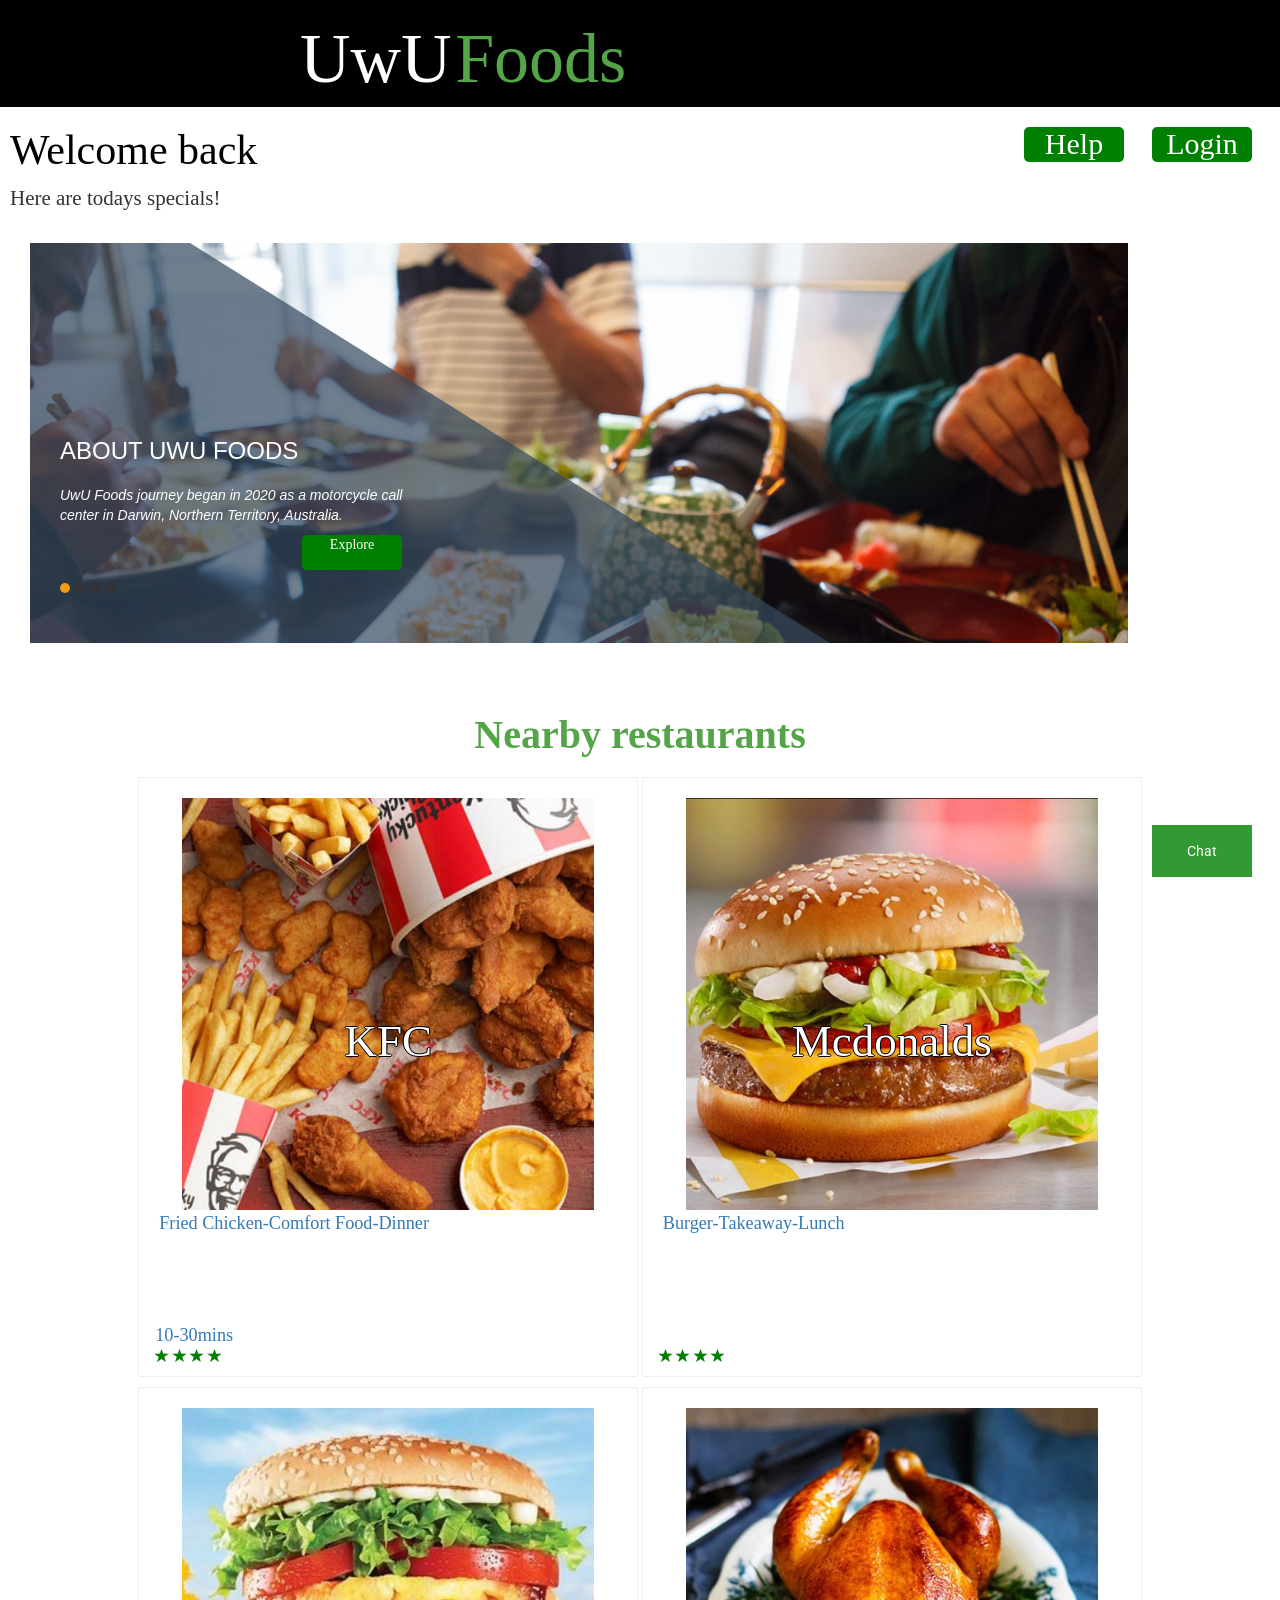
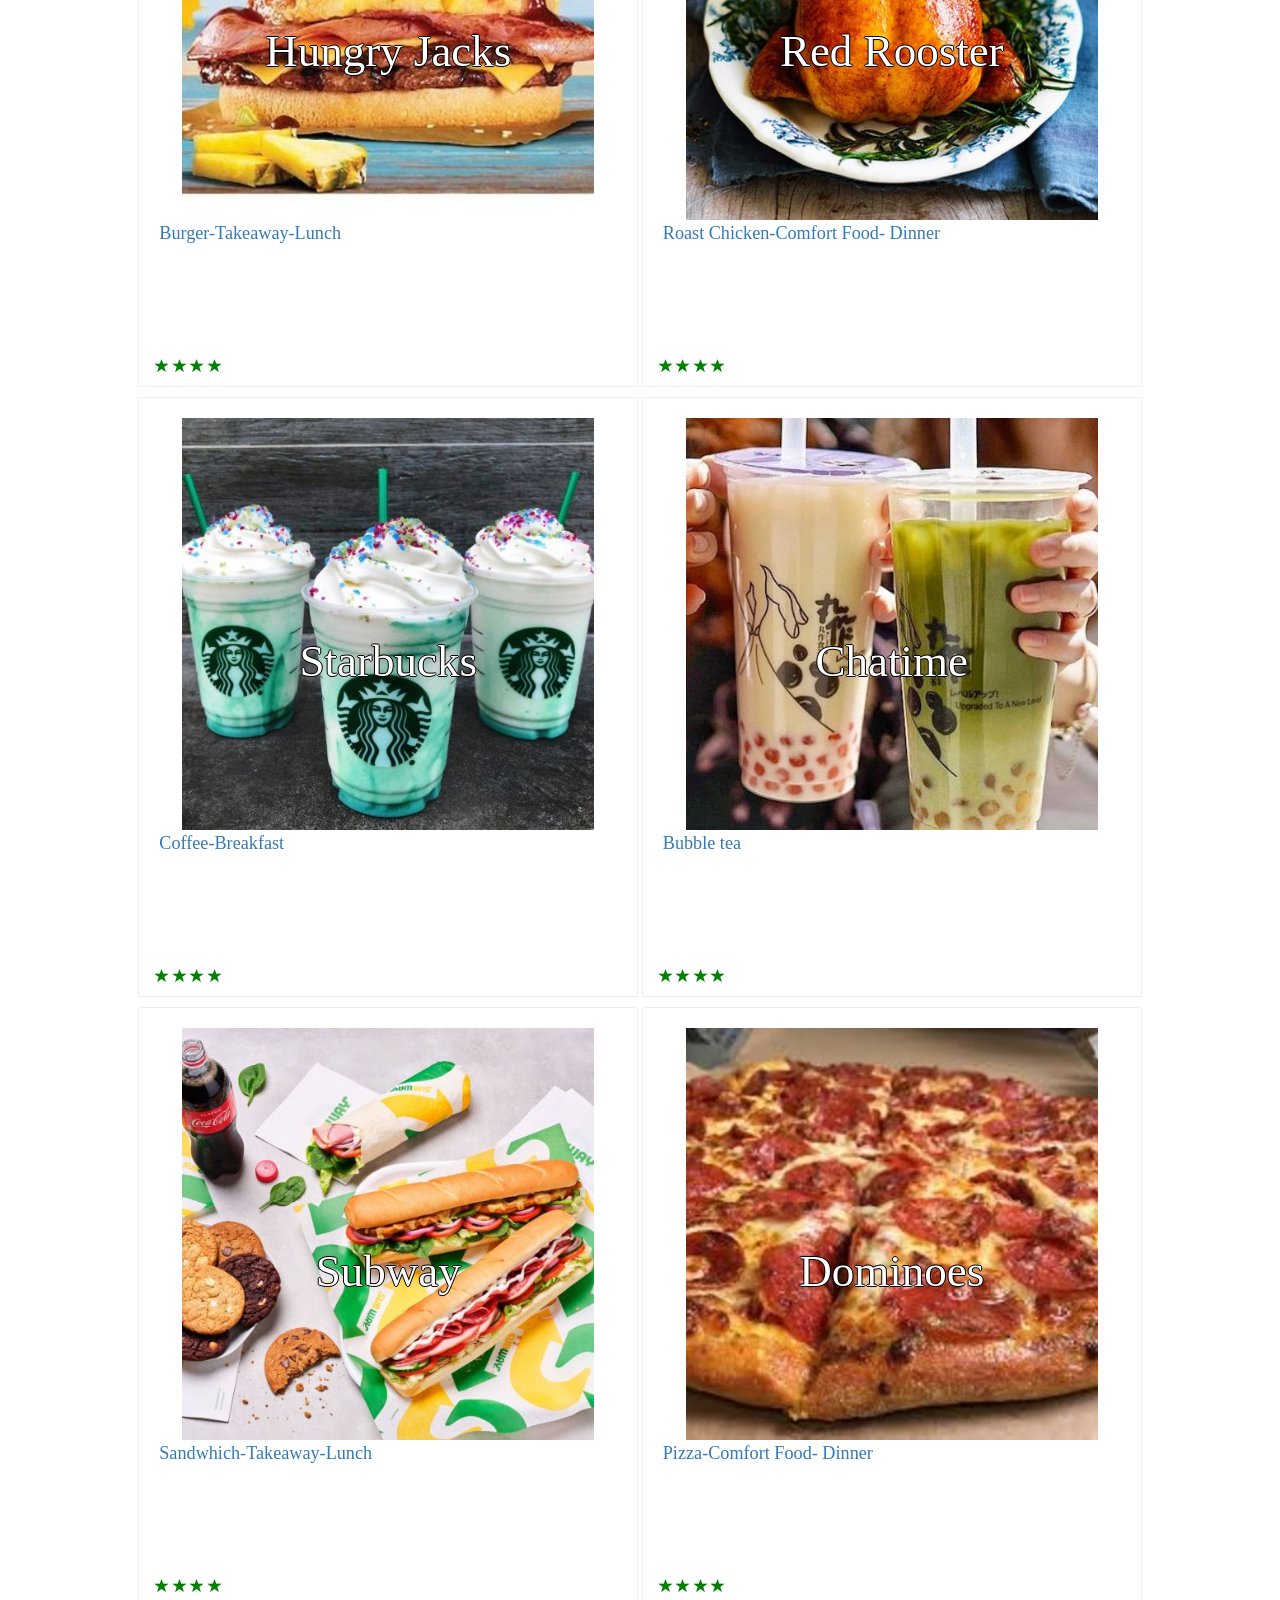
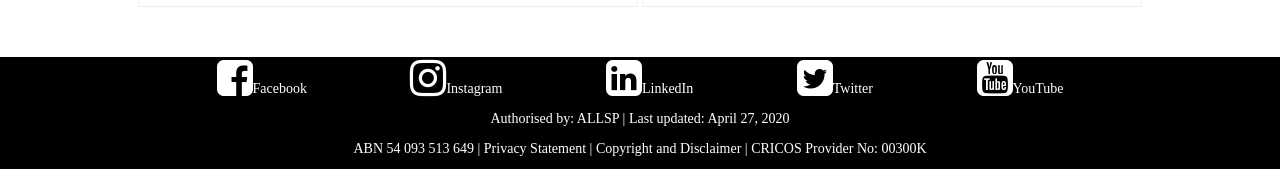
==== index.html @ 11b6c3df "Changed HJ link" ====
<!DOCTYPE html>
<html lang="en" dir="ltr">
  <head>
    <meta charset="utf-8" name="Description" content="home">
    <title>home</title>
    <link rel="stylesheet" href="https://maxcdn.bootstrapcdn.com/bootstrap/3.3.7/css/bootstrap.min.css">
    <link rel="stylesheet" href="https://maxcdn.bootstrapcdn.com/font-awesome/4.7.0/css/font-awesome.min.css">
    <link href="https://fonts.googleapis.com/css2?family=Roboto&display=swap" rel="stylesheet">
    <link rel="stylesheet" href="style.css">
    <meta name="viewport" content="width=device-width, initial-scale=1.0">
  </head>

<!--Heading and greeting-->

<body>
  <div class="heading">
    <a href="index.html"><h1 id="uwu">UwU</h1> <h1>Foods</h1></a>
    <h2><a href="account.html" input type="submit" class="logbtn" value="Help">Login</a></h2>
    <h2><a href="AboutUs.html" input type="hep" class="logbtn" value="Help">Help</a></h2>
  </div>

<!--test
  <div class="secondary_nav">
          <a href="index.html"><span class="glyphicon glyphicon-chevron-down"></span>Close to me</a>
          <a href="index.html"><span class="glyphicon glyphicon-chevron-down"></span>Todays Specials</a>
  </div>
-->
<div class="greeting1">
    <h4>Welcome back</h4> <h3 id="name" class="result"></h3>
      <p>Here are todays specials!</p>
</div>

<button class="open-button" onclick="openForm()">Chat</button>
  <div class="chat-popup" id="myForm">
    <form action="/action_page.php" class="form-container">
      <h1>Chat</h1>
      <label for="msg"><b>Type here. . </b></label>
      <textarea placeholder="Type message.." name="msg" required></textarea>
      <button type="submit" class="btn">Send</button>
      <button type="button" class="btn cancel" onclick="closeForm()">Close</button>
    </form>
  </div>

<!--Kunardi's home page slider-->
  <section class="kunardi">
        <div id="slider">
          <div class="slides">
            <div class="slider">
              <div class="legend">
              </div>
                <div class="kontent">
                  <div class="content-txt">
                  <h2>About UwU Foods</h2>
                  <p>UwU Foods journey began in 2020 as a motorcycle call center in Darwin, Northern Territory, Australia.</p>
                  <a href="history.html" input type="submit" class="logbtn" value="Explore">Explore</a>
                  </div>
                </div>
                   <img src="himg/1.jpg" alt="KFC">
              </div>
            <div class="slider">
              <div class="legend">
              </div>
                <div class="kontent">
                  <div class="content-txt">
                  <h2>What makes us different</h2>
                  <p>The homegrown app launched in 2020 with only three services Bicycle, Motorcycle and pick up.</p>
                  <a href="safety.html" input type="submit" class="logbtn" value="Explore">Explore</a>
                  </div>
                </div>
                     <img src="himg/2.jpg" alt="McDonald's">
              </div>
              <div class="slider">
                <div class="legend">
                </div>
                  <div class="kontent">
                    <div class="content-txt">
                    <h2>Multi-Service</h2>
                    <p>Since then, the app has evolved into a Superb App with a multi-services platform today.</p>
                    </div>
                  </div>
                    <img src="himg/3.jpg" alt="Hungry Jack's">

                </div>
                <div class="slider">
                  <div class="legend">
                  </div>
                    <div class="kontent">
                      <div class="content-txt">
                      <h2>Leading Technology</h2>
                      <p>UwU foods is now a leading technology group of platform serving millions of users in Darwin, Northern Territory, Australia.</p>
                      </div>
                    </div>
                       <img src="himg/4.jpg" alt="Red Rooster">

                  </div>
            </div>
                  <div class="switch">
                    <ul>
                      <li>
                        <div class="on"></div>
                      </li>
                      <li></li>
                      <li></li>
                      <li></li>
                    </ul>
                  </div>
            </div>
      </section>



      <!--About Us-->

        <div class="container">
          <div class="row">
            <div class="col-10 mx-auto col-sm-6 text-center">
              <h1 class="nearby"><strong class="banner-title "> Nearby restaurants</strong></h1>
            </div>
          </div>


<!--Content cards/menu items-->

<div class="wrap">

  <div class="content">
    <a href="restaurant.html">
    <div class="overlay"><h3>KFC</h3></div>
      <img src="img/1.jpg" alt="kfc" >
      <p>Fried Chicken-Comfort Food-Dinner</p>
      <p class="delivery_time">10-30mins</p>
    </a>
    <div class="rating">
    <i class="glyphicon glyphicon-star"></i>
    <i class="glyphicon glyphicon-star"></i>
    <i class="glyphicon glyphicon-star"></i>
    <i class="glyphicon glyphicon-star"></i>
    </div>

    </div>


    <div class="content">
      <a href="mcdonalds.html">
      <img src="img/2.jpg" alt="">
      <div class="overlay"><h3>Mcdonalds</h3></div>
      <p>Burger-Takeaway-Lunch</p>
      </a>
      <div class="rating">
      <i class="glyphicon glyphicon-star"></i>
      <i class="glyphicon glyphicon-star"></i>
      <i class="glyphicon glyphicon-star"></i>
      <i class="glyphicon glyphicon-star"></i>
      </div>
    </div>

    <div class="content">
      <a href="hungryjacks.html">
      <div class="overlay"><h3>Hungry Jacks</h3></div>
      <img src="img/3.jpg" alt="">
      <p>Burger-Takeaway-Lunch</p>
      </a>
      <div class="rating">
      <i class="glyphicon glyphicon-star"></i>
      <i class="glyphicon glyphicon-star"></i>
      <i class="glyphicon glyphicon-star"></i>
      <i class="glyphicon glyphicon-star"></i>
      </div>
    </div>

    <div class="content">
      <a href="restaurant.html">
      <div class="overlay"><h3>Red Rooster</h3></div>
      <img src="img/4.jpg" alt="">
      <p>Roast Chicken-Comfort Food- Dinner</p>
      </a>
      <div class="rating">
      <i class="glyphicon glyphicon-star"></i>
      <i class="glyphicon glyphicon-star"></i>
      <i class="glyphicon glyphicon-star"></i>
      <i class="glyphicon glyphicon-star"></i>
      </div>
    </div>


    <div class="content">
      <a href="restaurant.html">
      <div class="overlay"><h3>Starbucks</h3></div>
        <img src="img/bucks.jpg" alt="bucks" >
        <p>Coffee-Breakfast</p>
      </a>
      <div class="rating">
      <i class="glyphicon glyphicon-star"></i>
      <i class="glyphicon glyphicon-star"></i>
      <i class="glyphicon glyphicon-star"></i>
      <i class="glyphicon glyphicon-star"></i>
      </div>

      </div>


      <div class="content">
        <a href="restaurant.html">
        <img src="img/bubble.jpg" alt="">
        <div class="overlay"><h3>Chatime</h3></div>
        <p>Bubble tea</p>
        </a>
        <div class="rating">
        <i class="glyphicon glyphicon-star"></i>
        <i class="glyphicon glyphicon-star"></i>
        <i class="glyphicon glyphicon-star"></i>
        <i class="glyphicon glyphicon-star"></i>
        </div>
      </div>

      <div class="content">
        <a href="restaurant.html">
        <div class="overlay"><h3>Subway</h3></div>
        <img src="img/sub.jpg" alt="">
        <p>Sandwhich-Takeaway-Lunch</p>
        </a>
        <div class="rating">
        <i class="glyphicon glyphicon-star"></i>
        <i class="glyphicon glyphicon-star"></i>
        <i class="glyphicon glyphicon-star"></i>
        <i class="glyphicon glyphicon-star"></i>
        </div>
      </div>

      <div class="content">
        <a href="restaurant.html">
        <div class="overlay"><h3>Dominoes</h3></div>
        <img src="img/dom.jpg" alt="">
        <p>Pizza-Comfort Food- Dinner</p>
        </a>
        <div class="rating">
        <i class="glyphicon glyphicon-star"></i>
        <i class="glyphicon glyphicon-star"></i>
        <i class="glyphicon glyphicon-star"></i>
        <i class="glyphicon glyphicon-star"></i>
        </div>
      </div>
</div>

<!--Mobile bottom nav-->
  <div class="nav_menu">
        <a href="index.html"><span class="glyphicon glyphicon-home"></span><br>Home</a>
        <a href="myorder.html"><span class="glyphicon glyphicon-time"></span><br>My Order</a>
        <a href="account.html"><span class="glyphicon glyphicon-user"></span><br>Account</a>
  </div>

<!--Footer for desktop view-->
<footer>
<div class="footer">
  <div class="social-link">
    <ul class="social_icons">
      <li><a href="http://www.facebook.com/home.php#!/CharlesDarwinUniversity" target="self"> <i class="fa fa-3x fa-facebook-square"> </i>Facebook</a></li>
      <li><a href="https://www.instagram.com/charlesdarwinuniversity/" target="self"> <i class="fa fa-3x fa-instagram"> </i>Instagram</a></li>
      <li><a href="http://www.linkedin.com/company/charles-darwin-university?trk=copro_tab" target="self"> <i class="fa fa-3x fa-linkedin-square"> </i>LinkedIn</a></li>
      <li><a href="http://twitter.com/CDUni" target="self"><i class="fa fa-3x fa-twitter-square"></i>Twitter</a></li>
      <li><a href="https://www.youtube.com/channel/UCKCcLzf49llRjQbNq3llFCg" target="self"> <i class="fa fa-3x fa-youtube-square"> </i>YouTube</a></li>
    </ul>
  </div>

  <div class="footer-desc">
    <p>Authorised by: <a href="https://www.cdu.edu.au/academic-language-learning/allsp">ALLSP</a> | Last updated: April 27, 2020</p>
    <p>ABN 54 093 513 649 | <a href="http://www.cdu.edu.au/governance/doclibrary/pol-032.pdf">Privacy Statement</a> | <a href="https://www.cdu.edu.au/about/copyright">Copyright and Disclaimer</a> | CRICOS Provider No: 00300K</p>
  </div>
</div>
</footer>

  </body>
    <script src="home.js"></script>

    <script>
    function openForm() {
      document.getElementById("myForm").style.display = "block";
    }
    function closeForm() {
      document.getElementById("myForm").style.display = "none";
    }
    </script>
</html>
---- style.css ----
body{
  background-color: white;
  font-family: 'Roboto', sans-serif;
  min-height: 100vh;
}

h3, h4, h5{
  color: black;
}

h3{
  margin-top: -60px;
}

*{
  margin: 0;
  padding: 0;
  text-decoration: none;
  font-family: montserrat;
  box-sizing: border-box;
}

/*Login form*/
.login-form{
  width: 360px;
  background: #f1f1f1;
  height: 580px;
  padding: 80px 40px;
  border-radius: 10px;
  position: absolute;
  left: 25%;
  top: 58%;
  transform: translate(-50%,-50%);
}

.login-form1{
  width: 550px;
  background: #f1f1f1;
  height: 580px;
  padding: 80px 40px;
  border-radius: 10px;
  position: absolute;
  left: 75%;
  top: 58%;
  transform: translate(-60%,-50%);
}

.login-form h1{
  text-align: center;
  margin-bottom: 60px;
}

.txtb{
  border-bottom: 2px solid #adadad;
  position: relative;
  margin: 30px 0;
}

.txtb input{
  font-size: 15px;
  color: #333;
  border: none;
  width: 100%;
  outline: none;
  background: none;
  padding: 0 5px;
  height: 40px;
}

.txtb span::before{
  content: attr(data-placeholder);
  position: absolute;
  top: 50%;
  left: 5px;
  color: #adadad;
  transform: translateY(-50%);
  z-index: -1;
  transition: .5s;
}

.txtb span::after{
  content: '';
  position: absolute;
  width: 0%;
  height: 2px;
  background: linear-gradient(120deg,#3498db,#8e44ad);
  transition: .5s;
}

.focus + span::before{
  top: -5px;
}
.focus + span::after{
  width: 100%;
}

.bottom-text{
  margin-top: 100px;
  text-align: center;
  font-size: 13px;
}

.or{
	width: 30px;
	margin: 30px auto 10px;
}

.heading {
  text-align: left;
  position: static;
  width: 100%;
  background-color:black;
  z-index: 50;
  padding-left: 300px;
}

.heading h1{
  font-size: 5em;

}

.secondary_nav {
  margin-top: -65px;
  position: fixed;
  top: 165px;
  z-index: 50;
  background-color:black;
  width: 100%;
  border-style: solid;
  border-color: white;
  border-width: 1px;
  border-left: none;
  border-right: none;
  color: white;
  text-decoration: none;
}

.secondary_nav a{
  color: white;
}

.heading h1{
  display: inline-block;
  color: #53A548;
  text-align: center;
}
#uwu{
  color: white;
}
.content p{
  float: left;
}
.rating{
  display: block;
  position: absolute;
bottom: 8px;
left: 16px;
}
.delivery_time{
  display: block;
  position: absolute;
bottom: 18px;
left: 16px;
}

.content, .mItem{
  margin-top:10px;
  background-color:white;
  border-style: ridge;
  border-width: 1px;
  padding: 20px;
  color:black;
  border-radius: 1px;
  display: inline-block;
  width: 500px;
  height: 600px;
  transition: 0.2s linear;
  position: relative;
  text-align: center;
}

.mItem{
  height: 200px;
  width: 400px;
}

.mItem img{
  height: 100px;
  width: 100px;
  float: right;
}


.content h3{
  color: white;
  font-size: 45px;
}

.content p{
  font-size: 1.3em;
}

.content:hover, .swirl-in-fwd:hover{
  cursor: pointer;
  box-shadow: 5px 10px #888888;

}


.input{
  color: black;
}

.nav_menu{
  background-color: white;
  position: fixed;
  bottom: 0px;
  width: 100%;
  text-align: center;
  width: 100%;
  z-index: 50;
    border-style: ridge;

 }

.nav_menu a{
  display: inline-block;
  color: black;
  padding: 30px 100px;
  text-decoration: none;
  margin-bottom: 5px;



}

/*sign up*/
.main label{
  front-family: arial, helvetica, sans-serif;
  font-weight: bold;
  font-size: 11pt
  color: #3b3b3b;
  width:50%;
  float:left;
}


.main input[type="text"], input[type=password], input[type="tel"], input[type="date"],
input[type="email"], input[type="number"]{
  width: 150px;
  padding: 10px;
  font-size: 11pt;
  line-height: 100%;
  border: 1px solid;
  border-color: #b5651d;
}

/*card*/
.card {
  margin-bottom: 20px;
}
.card-img-top {
  width: 200px;
  height: 200px;
  align-self: center;
}


/*about*/
.row{
  display:-ms-flexbox;
  display:flex;
  -ms-flex-wrap:wrap;
  flex-wrap:wrap;
  margin-right:42px;
  margin-left:52px
}

.row1{
  display:-ms-flexbox;
  display:flex;
  -ms-flex-wrap:wrap;
  flex-wrap:wrap;
  margin-right:42px;
  margin-left:52px
}

.col-10{
  -ms-flex:0 0 83.333333%;
  flex:0 0 83.333333%;
  max-width:83.333333%
}

.col-10, .col-md-6{
  position:relative;
  width:100%;
  min-height:1px;
  padding-right:25px;
  }

.col-md-6{
  -ms-flex:0 0 50%;flex:0 0 50%;
  max-width:50%
}

.mx-auto{margin-right:auto!important}
.mx-auto{margin-left:auto!important}

.my-5{margin-top:0rem!important}
.my-5{margin-bottom:0rem!important}


.banner-title {
  color: var(--mainGreen);
  font-size: 4rem;
}

.my-5{margin-top:0rem!important}
.my-5{margin-bottom:0rem!important}

.w-75{width:100%!important}

.text-center{text-align:center!important}

.about-img__container {
  position: relative;
  margin-top: 20px;
}


:root {
  --mainGreen: #53A548;
}

.img-fluid{
  max-width:100%;height:auto;
}

*/:root{--Green:#53A548}

@media (min-width: 992px)
.container{
  max-width: 960px;
}

.container{
  width: 100%;
  padding-right: 0;
  padding-left: 0;
  margin-right: auto;
  margin-top: 20px;

}

.container1{
  width: 100%;
  padding-right: 0;
  padding-left: 0;
  margin-top: 20px;
  margin-left: 300px;
}

.container2{
  width: 100%;
  padding-right: 0;
  padding-left: 0;
  margin-top: 300px;
  margin-left: -150px;
}

.container3{
  width: 100%;
  padding-right: 0;
  padding-left: 0;
  margin-top: -21px;
  margin-left: 200px;
}

*, ::after,
::before{
  box-sizing: border-box;
}

/* banner */

.banner {
  color: var(--mainWhite);
  margin-top: -4rem;
}

.banner-link {
  font-size: 1.5rem;
  color: var(--mainBlack);
  border: 0.2rem solid var(--mainBlack);
}
.banner-link:hover {
  background: var(--mainBlack);
  color: var(--mainPink);
}

/*button*/
.logbtn{
  display: block;
  width: 100px;
  height: 35px;
  border-radius: 5px;
  background: green;
  background-size: 200%;
  color: #fff;
  outline: none;
  cursor: pointer;
  transition: .5s;
	text-align: center;
  float: right;
  margin-right: 28px;
}

.logbtn:hover{
  background-position: right;
}

img {
  width: 90%;

}

/*snap container*/
.flex-container {
           margin-top: 150px;

        }
        .flex-item {
            display:flex;
        align-items: center;
        height: 120px;
        width: 100%;
        border: 1px solid
        margin: 3px;
        padding: 10px 0 0 10px;
        }

.flex-item img{
    flex-grow:0;
    flex-shrink:0;
}

.flex-item p {
            padding-left: 20px;
            width: 9000000000000000000000px;
            margin-top: 50px;
        }

/* Slider */
#slider{
  width:100%;
  height:400px;
  position:relative;
  overflow:hidden;
}

.slides{
  width:400%;
  height:100%;
  position:relative;
  -webkit-animation:slide 30s infinite;
  -moz-animation:slide 30s infinite;
  animation:slide 30s infinite;
}

.slider{
  width:25%;
  height:100%;
  float:left;
  position:relative;
  z-index:1;
  overflow:hidden;
}



/* Legend */
.legend{
  border:500px solid transparent;
  border-left:800px solid rgba(52, 73, 94, .7);
  border-bottom:0;
  position:absolute;
  bottom:0;
}

/* Contents */
.kontent{
  width:100%;
  height:100%;
  position:absolute;
  overflow:hidden;


}

.kontent img{
  width: 100%;
}

.content-txt{
  width:400px;
  height:150px;
  float:left;
  position:relative;
  top:175px;
  -webkit-animation:content-s 7.5s infinite;
  -moz-animation:content-s 7.5s infinite;
  animation:content-s 7.5s infinite;
}

.content-txt h2{
  font-family:Arial;
  text-transform:uppercase;
  font-size:24px;
  color:#fff;
  text-align:left;
  margin-left:30px;
  padding-bottom:10px;
}

.content-txt p{
  font-family:arial;
  font-weight:normal;
  font-size:14px;
  font-style:italic;
  color:#fff;
  text-align:left;
  margin-left:30px;
}

/* Switch */
.switch{
  width:120px;
  height:10px;
  position:absolute;
  bottom:50px;
  z-index:99;
  left:30px;
}

.switch ul{
  list-style:none;
}

.switch ul li{
  width:10px;
  height:10px;
  border-radius:50%;
  background:#333;
  float:left;
  margin-right:5px;
  cursor:pointer;
}

.switch ul{
  overflow:hidden;
}

.on{
  width:100%;
  height:100%;
  border-radius:50%;
  background:#f39c12;
  position:relative;
  -webkit-animation:on 30s infinite;
  -moz-animation:on 30s infinite;
  animation:on 30s infinite;
}

/* Animation */
@-webkit-keyframes slide{
  0%,100% {margin-left:0%;}
  21% {margin-left:0%;}
  25% {margin-left:-100%;}
  46% {margin-left:-100%;}
  50% {margin-left:-200%;}
  71% {margin-left:-200%;}
  75% {margin-left:-300%;}
  96% {margin-left:-300%;}
}

@-moz-keyframes slide{
  0%,100% {margin-left:0%;}
  21% {margin-left:0%;}
  25% {margin-left:-100%;}
  46% {margin-left:-100%;}
  50% {margin-left:-200%;}
  71% {margin-left:-200%;}
  75% {margin-left:-300%;}
  96%{margin-left:-300%;}
}

@keyframes slide{
  0%,100% {margin-left:0%;}
  21% {margin-left:0%;}
  25% {margin-left:-100%;}
  46% {margin-left:-100%;}
  50% {margin-left:-200%;}
  71% {margin-left:-200%;}
  75% {margin-left:-300%;}
  96% {margin-left:-300%;}
}

@-webkit-keyframes Kontent-s{
  0%{left:-420px;}
  10%{left:0px;}
  30%{left:0px;}
  40%{left:0px;}
  50%{left:0px;}
  60%{left:0px;}
  70%{left:0;}
  80%{left:-420px;}
  90%{left:-420px;}
  100%{left:-420px;}
}
@-moz-keyframes Kontent-s{
  0%{left:-420px;}
  10%{left:0px;}
  30%{left:0px;}
  40%{left:0px;}
  50%{left:0px;}
  60%{left:0px;}
  70%{left:0;}
  80%{left:-420px;}
  90%{left:-420px;}
  100%{left:-420px;}
}

@keyframes Kontent-s{
  0%{left:-420px;}
  10%{left:20px;}
  15%{left:0px;}
  30%{left:0px;}
  40%{left:0px;}
  50%{left:0px;}
  60%{left:0px;}
  70%{left:0;}
  80%{left:-420px;}
  90%{left:-420px;}
  100%{left:-420px;}
}

@-webkit-keyframes on{
  0%,100% {margin-left:0%;}
  21% {margin-left:0%;}
  25% {margin-left:15px;}
  46% {margin-left:15px;}
  50% {margin-left:30px;}
  71% {margin-left:30px;}
  75% {margin-left:45px;}
  96% {margin-left:45px;}
}

@-moz-keyframes on{
  0%,100% {margin-left:0%;}
  21% {margin-left:0%;}
  25% {margin-left:15px;}
  46% {margin-left:15px;}
  50% {margin-left:30px;}
  71% {margin-left:30px;}
  75% {margin-left:45px;}
  96% {margin-left:45px;}
}

@keyframes on{
  0%,100% {margin-left:0%;}
  21% {margin-left:0%;}
  25% {margin-left:15px;}
  46%{margin-left:15px;}
  50% {margin-left:30px;}
  71% {margin-left:30px;}
  75% {margin-left:45px;}
  96% {margin-left:45px;}
}

/*Images side by side*/
.column {
  float: left;
  width: 22%;
  padding: 5px;
}

.row::after {
  Kontent: "";
  clear: both;
  display: table;
}


.greeting h4, .greeting1 h4{
  font-size: 3em;

}

.greeting h3, .greeting p, .greeting1 h3, .greeting1 p{
  font-size:1.5em;
    display: inline;
}
.greeting h4, .greeting p, .greeting1 h4, .greeting1 h3{
  padding-left: 10px;
}

.greeting{
  background: url(img/kfc.jpg) 100%;
  color: white;
  height: 250px;
}

.nav_menu, .secondary_nav {
  display: none;
}

.wrap{
  text-align: center;
}

.kunardi{
  padding: 30px;
}




      .open-button {
        background:green;
        color: white;
        padding: 16px 20px;
        border: none;
        cursor: pointer;
        opacity: 0.8;
        position: fixed;
        bottom: 23px;
        right: 28px;
        width: 100px;



      }


      .chat-popup {
        display: none;
        position: fixed;
        bottom: 0;
        right: 15px;
        border: 3px solid #f1f1f1;
        z-index: 9;
      }

      .form-container {
        max-width: 300px;
        padding: 10px;
        background-color: white;
      }

      .form-container textarea {
        width: 100%;
        padding: 15px;
        margin: 5px 0 22px 0;
        border: none;
        background: #f1f1f1;
        resize: none;
        min-height: 200px;
      }

      .form-container textarea:focus {
        background-color: #ddd;
        outline: none;
      }

      .form-container .btn {
        background-color: #4CAF50;
        color: white;
        padding: 16px 20px;
        border: none;
        cursor: pointer;
        width: 100%;
        margin-bottom:10px;
        opacity: 0.8;
      }

      .form-container .cancel {
        background-color: red;
      }

      .form-container .btn:hover, .open-button:hover {
        opacity: 1;
      }

.footer{
  position: absolute;
  width: 100%;
  background-color: black;
  color: white;
  text-align: center;
  margin-top: 50px;


}

.footer a{
  text-decoration: none;
  color: #FFFFFC;
}

.footer a:hover{
  text-decoration: underline;
  color: #42858C;
}


.social-link li{
  font-family: sans-serif;
  text-align: center;
  list-style: none;
  margin: 10px 30px;
  padding: 20px 20px;
  display: inline;
}

.overlay {
  position: absolute;
  top: 50%;
  left: 50%;
  transform: translate(-50%, -50%);
}

.content h3{
    text-shadow: 1px 0 0 #000, 0 -1px 0 #000, 0 1px 0 #000, -1px 0 0 #000;
}

.mItem .overlay{
  position: absolute;
  top: 80px;
  left: 140px;
}

.mItem p, .mItem a{
  position: absolute;
  bottom: 8px;
  left:20px;
  display:block;
}
.mItem a{
  right: 30px;
  background-color: green;
}


i {
  color: green;
}

a i{
  color: white;
}

#overide{
  margin: 0px;
}

.white-background{
  width: 30%;
  color: black;
  background-color: white;
  display: block;
  margin-left: 20px;
  border-radius: 3px;
  margin-top: 50px;
  position: absolute;
  top: 80px;
  left: 140px;
}

#cartbtn{
  margin-top: 5px;
}

/*Mobile Display*/

@media only screen and (max-width: 750px) {
  .nav_menu a{
    padding: 30px 30px;
    margin-left: 2px;
    margin-right:2px;
    margin-bottom: 10px;


  }
  h3{
    color: black;
  }


img{
  width: 80%;
}

.content{
  display: block;
  width: 100%;
  height: 100%;

}


.greeting h4, .greeting h3, .greeting p, .greeting1 h4, .greeting1 h3, .greeting1 p{
  font-size:1em;
  padding-left: 10px;
}

.greeting h4{
padding-top: 10px;
}

.greeting h4, .greeting p, {
  padding-left: 10px;
}

.kunardi{
  display: none;
}

.heading h1{
  font-size: 3em;
}

.secondary_nav {
  margin-top: -65px;
  position: fixed;
  top: 155px;
  display: block;
}
.nav_menu{
  display: block;
      height: 10%;
      margin-top: 30px;
}




body{
  background-color: #EEEEEE;

}

.heading{
  text-align: center;
  font-size: 1em;
  padding-left: 0px;
  margin-left: 0px;
  position: fixed;
  top: 0;
  height: 8%;

}



footer, .heading h2{
  display: none;
}

footer{
  right: 0;
  left: -15px;
}

.white-background{
  font-size: 1.5em;
  width: 60%;
  margin: 0;
  left: 10px;;
}

.banner-title {
  font-size: .7em;
  float: left;


}
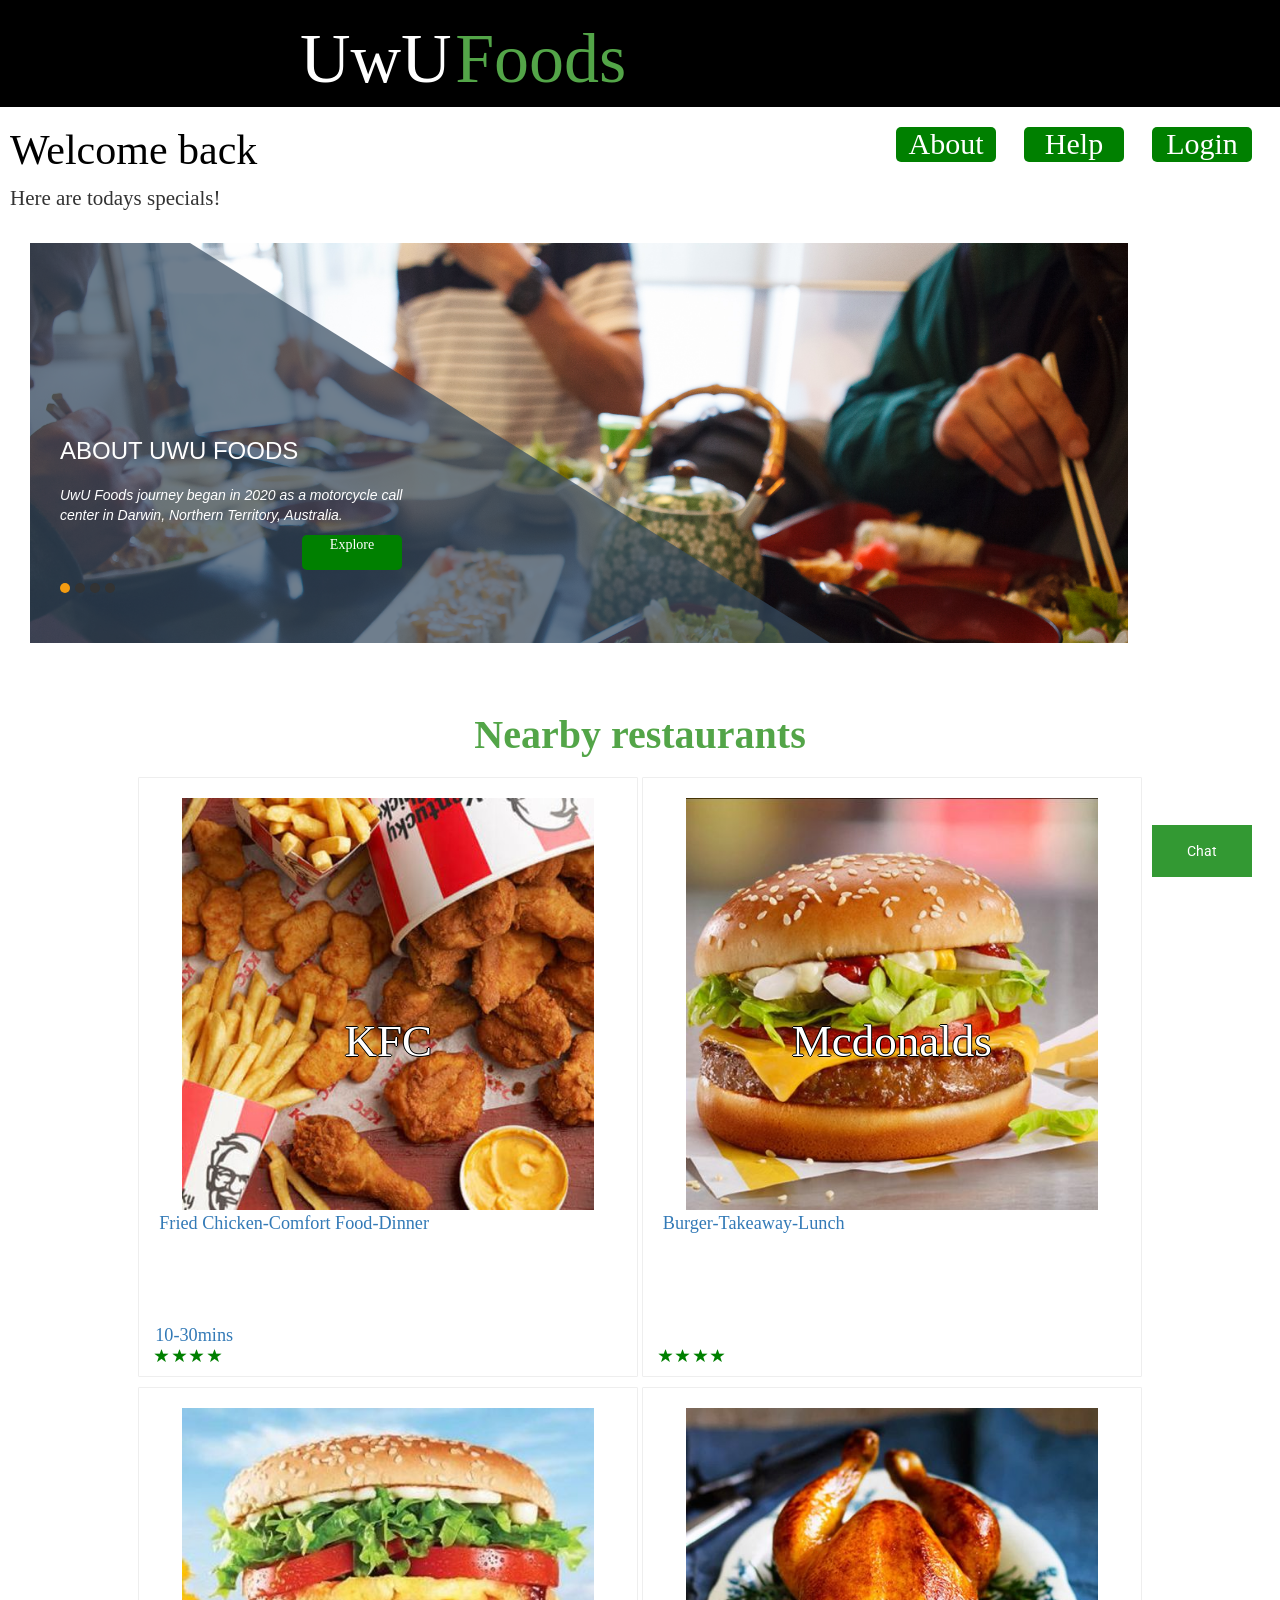
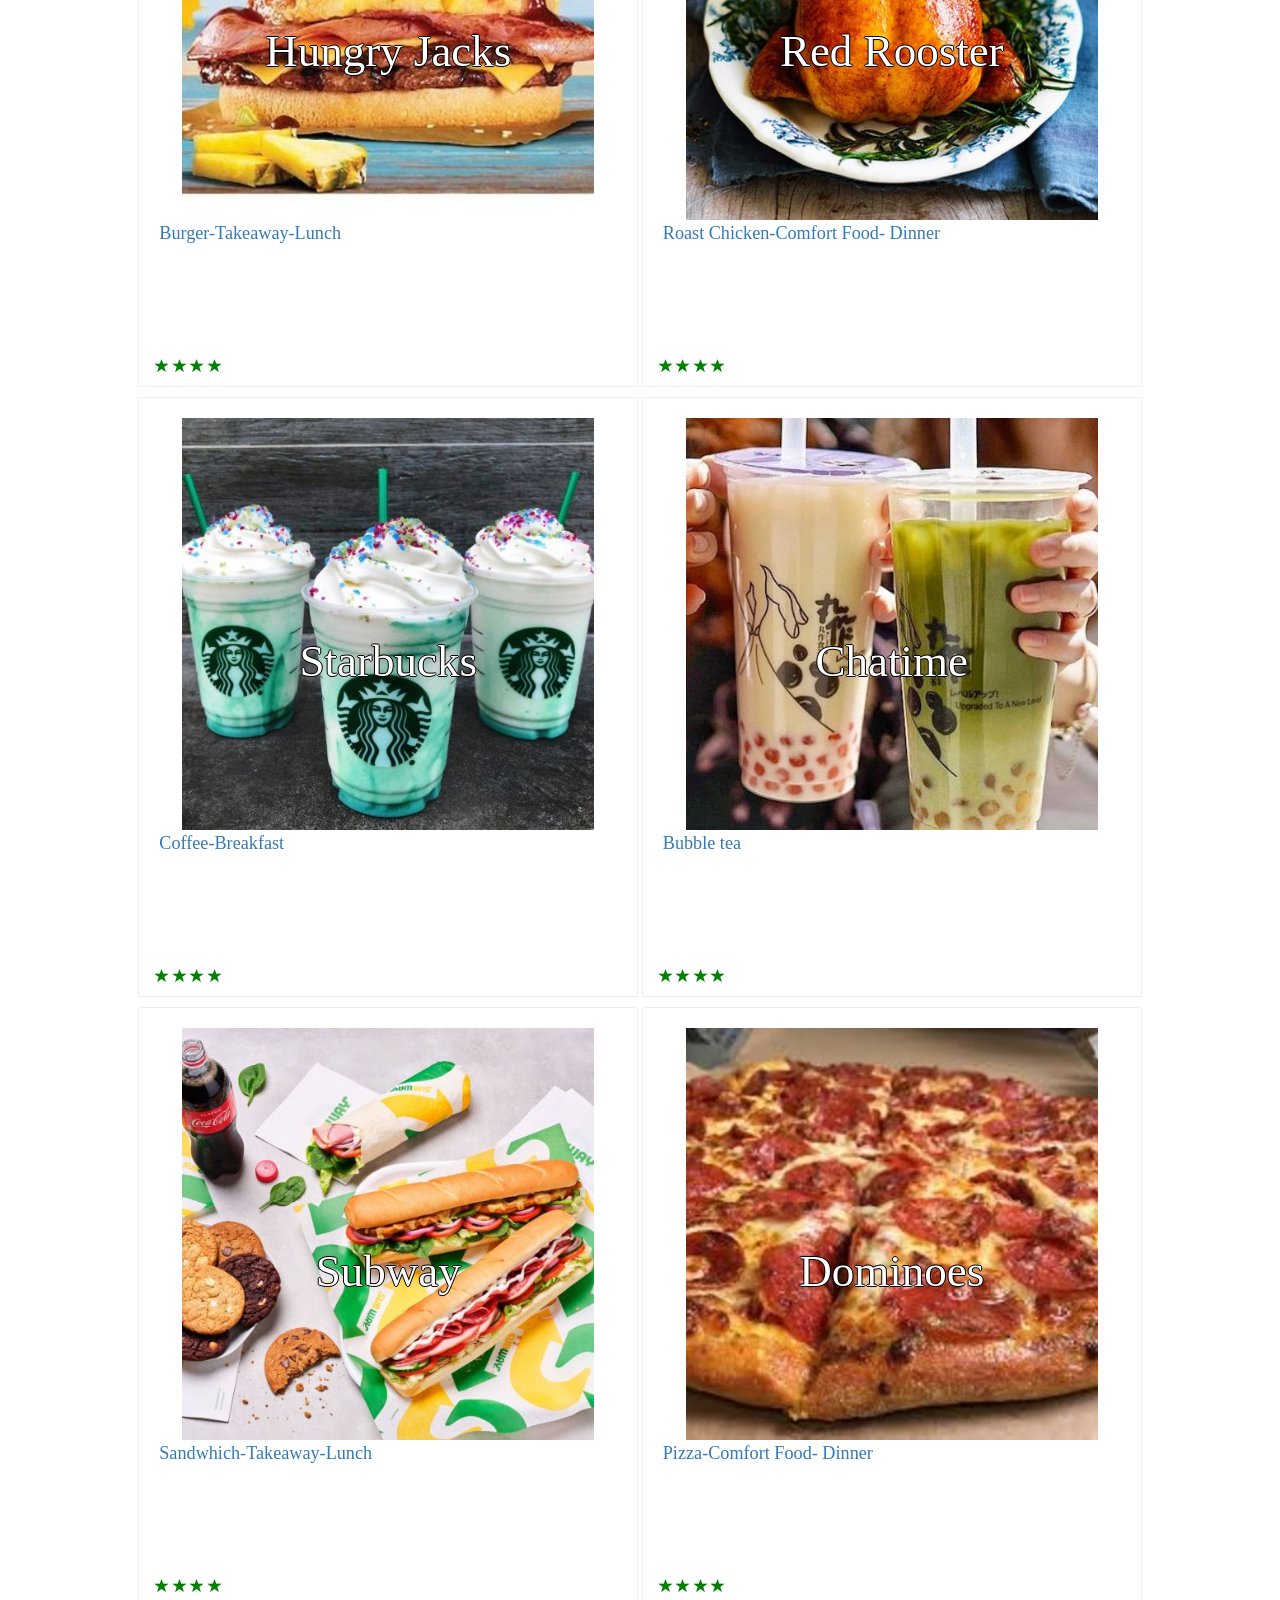
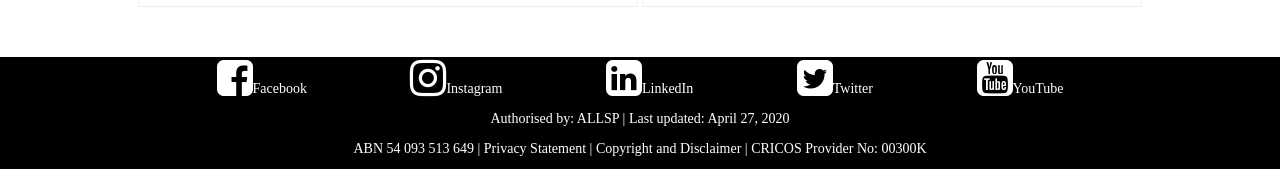
==== commit 33cd37ac: "Added about button on the home page" ====
--- a/index.html
+++ b/index.html
@@ -16,7 +16,8 @@
   <div class="heading">
     <a href="index.html"><h1 id="uwu">UwU</h1> <h1>Foods</h1></a>
     <h2><a href="account.html" input type="submit" class="logbtn" value="Help">Login</a></h2>
-    <h2><a href="AboutUs.html" input type="hep" class="logbtn" value="Help">Help</a></h2>
+    <h2><a href="help.html" input type="hep" class="logbtn" value="Help">Help</a></h2>
+    <h2><a href="help.html" input type="hep" class="logbtn" value="What we are!">About</a></h2>
   </div>
 
 <!--test
@@ -169,7 +170,7 @@
     </div>
 
     <div class="content">
-      <a href="restaurant.html">
+      <a href="redrooster.html">
       <div class="overlay"><h3>Red Rooster</h3></div>
       <img src="img/4.jpg" alt="">
       <p>Roast Chicken-Comfort Food- Dinner</p>
@@ -184,7 +185,7 @@
 
 
     <div class="content">
-      <a href="restaurant.html">
+      <a href="starbucks.html">
       <div class="overlay"><h3>Starbucks</h3></div>
         <img src="img/bucks.jpg" alt="bucks" >
         <p>Coffee-Breakfast</p>
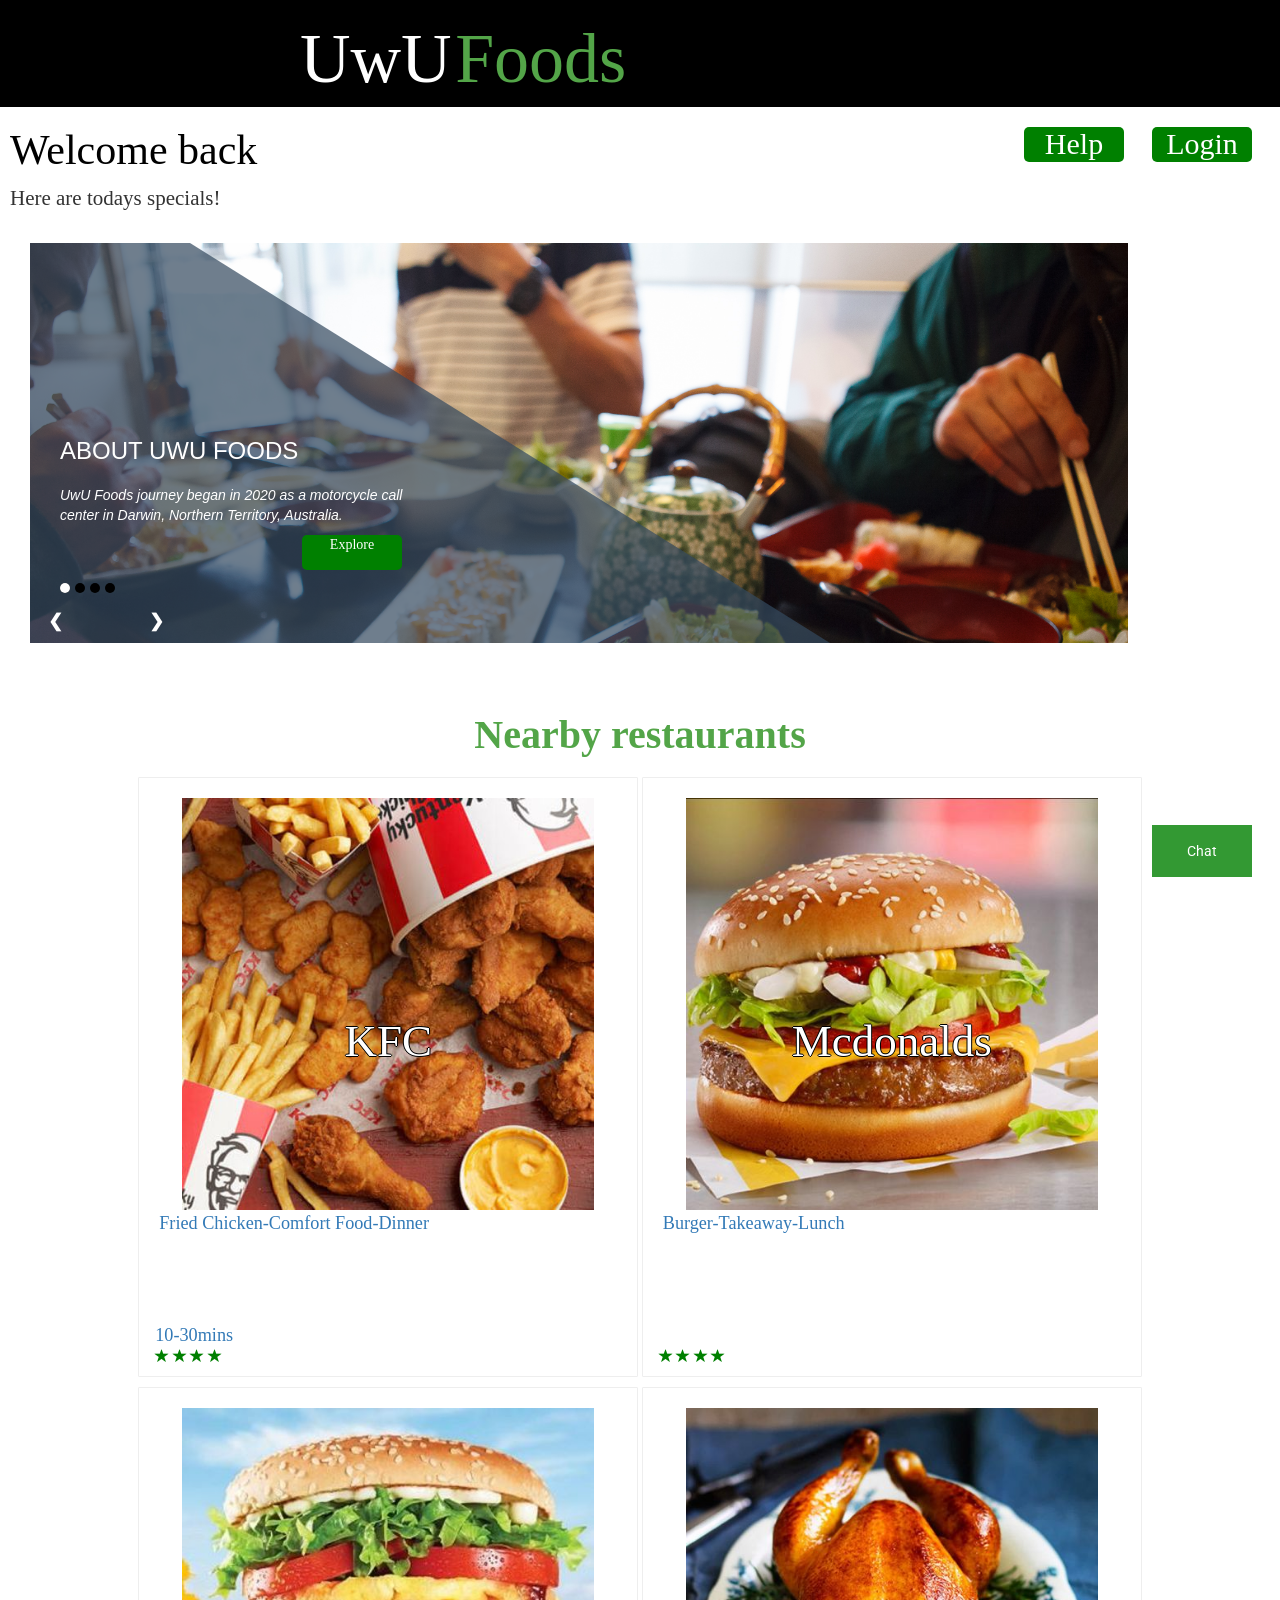
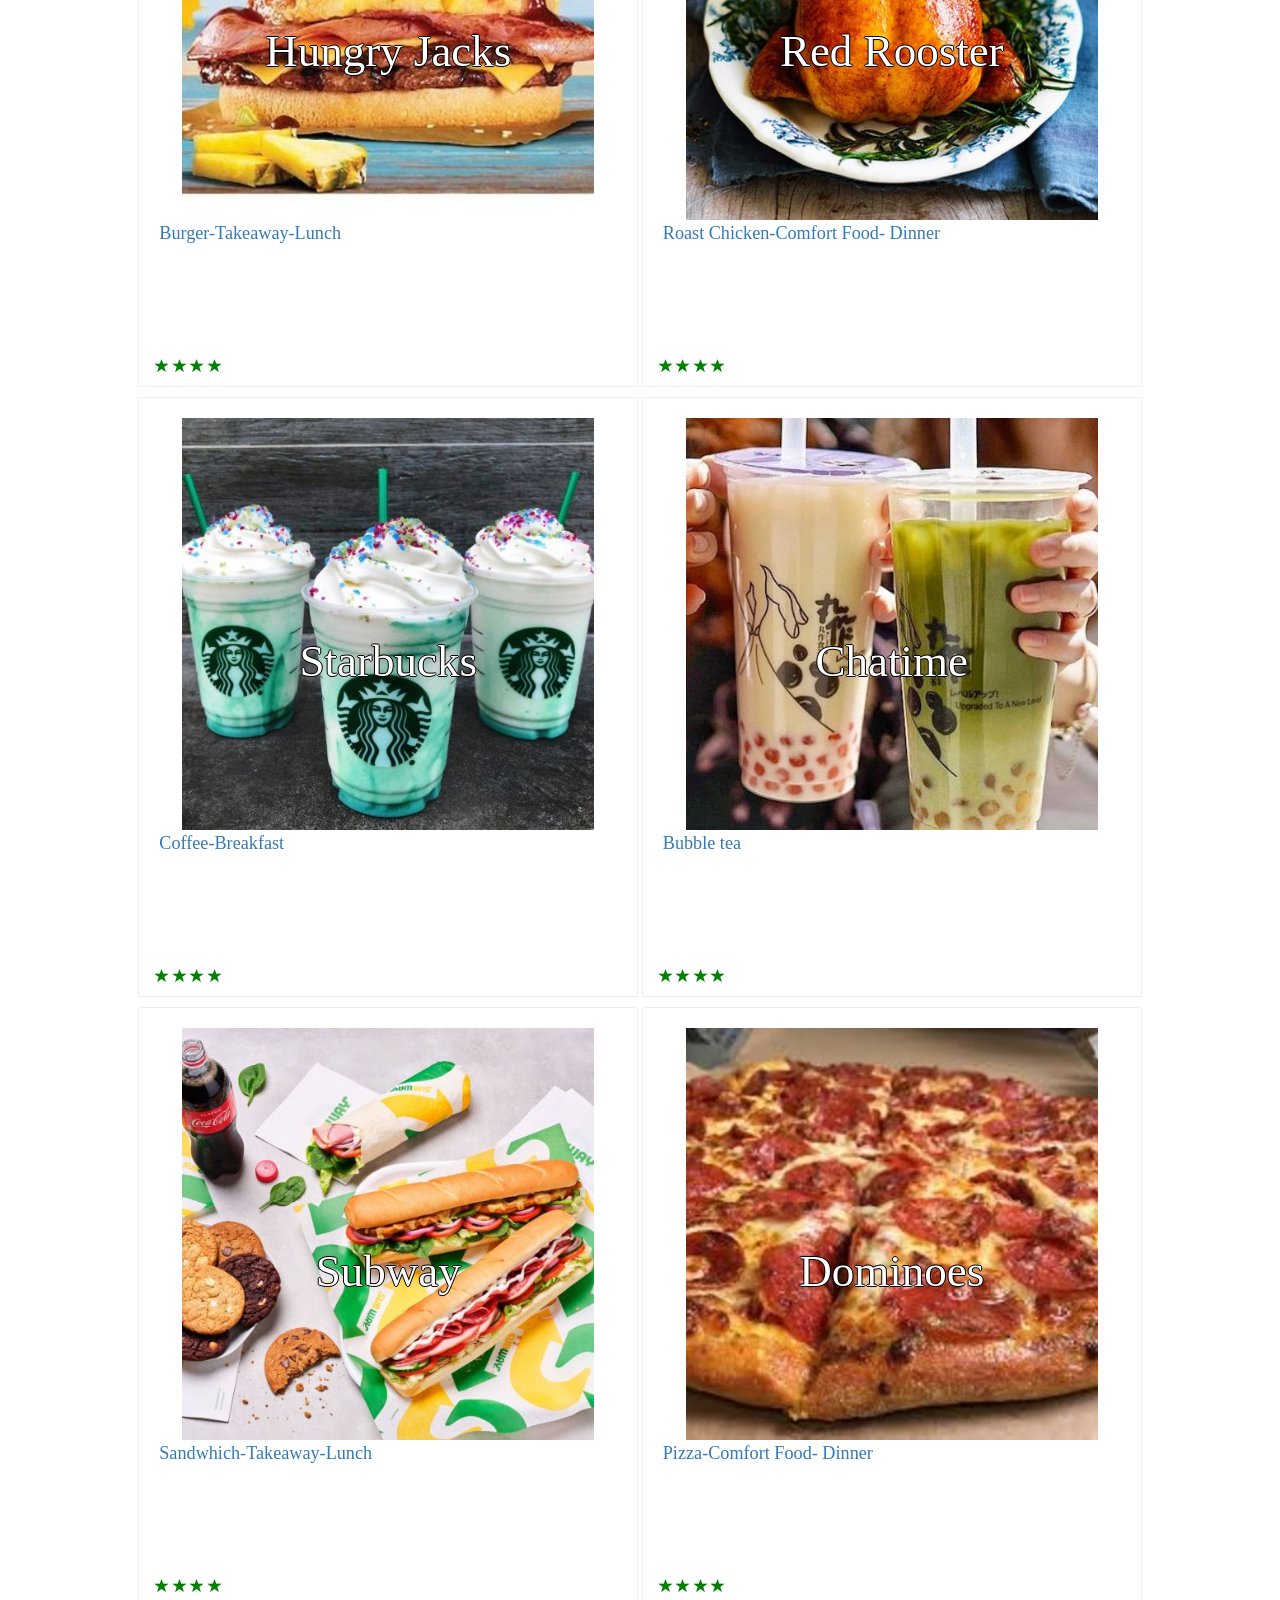
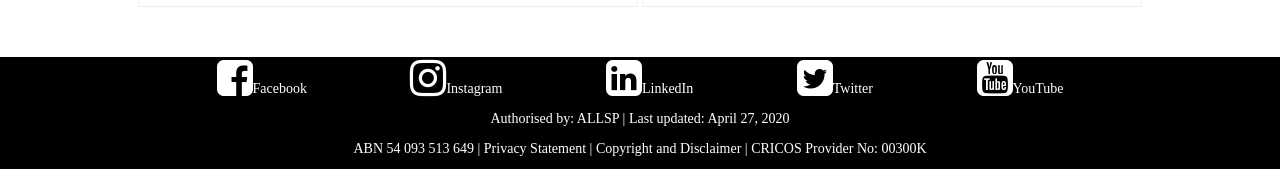
==== commit a2400994: "1. add Menu funcntion on the menu bar in all HTML . 2. fix Help.html 3. add manual contrioller on sl" ====
--- a/index.html
+++ b/index.html
@@ -17,7 +17,6 @@
     <a href="index.html"><h1 id="uwu">UwU</h1> <h1>Foods</h1></a>
     <h2><a href="account.html" input type="submit" class="logbtn" value="Help">Login</a></h2>
     <h2><a href="help.html" input type="hep" class="logbtn" value="Help">Help</a></h2>
-    <h2><a href="help.html" input type="hep" class="logbtn" value="What we are!">About</a></h2>
   </div>
 
 <!--test
@@ -92,18 +91,17 @@
                       </div>
                     </div>
                        <img src="himg/4.jpg" alt="Red Rooster">
-
                   </div>
             </div>
                   <div class="switch">
                     <ul>
-                      <li>
-                        <div class="on"></div>
-                      </li>
+                      <li><div class="on"></div></li>
                       <li></li>
                       <li></li>
                       <li></li>
                     </ul>
+                    <a class="prev" onclick="plusDivs(-1)" style="margin-right:115px;">&#10094;</a>
+                    <a class="next" onclick="plusDivs(+1)" style="margin-left:-36px;">&#10095;</a>
                   </div>
             </div>
       </section>
@@ -248,6 +246,16 @@
         <a href="index.html"><span class="glyphicon glyphicon-home"></span><br>Home</a>
         <a href="myorder.html"><span class="glyphicon glyphicon-time"></span><br>My Order</a>
         <a href="account.html"><span class="glyphicon glyphicon-user"></span><br>Account</a>
+        <div id="mySidenav" class="sidenav">
+  <a href="javascript:void(0)" class="closebtn" onclick="closeNav()">&times;</a>
+  <a href="index.html">Home</a>
+  <a href="SignUp.html">Login/ Signup</a>
+  <a href="myorder.html">My Cart</a>
+  <a href="history.html">About US</a>
+  <a href="WhatMakeusDifferent.html">What Make us Different</a>
+  <a href="help.html">Help</a>
+</div>
+<span style="font-size:50px;cursor:pointer" onclick="openNav()">&#9776;</span>
   </div>
 
 <!--Footer for desktop view-->
@@ -272,13 +280,4 @@
 
   </body>
     <script src="home.js"></script>
-
-    <script>
-    function openForm() {
-      document.getElementById("myForm").style.display = "block";
-    }
-    function closeForm() {
-      document.getElementById("myForm").style.display = "none";
-    }
-    </script>
 </html>
--- a/style.css
+++ b/style.css
@@ -379,6 +379,46 @@
 *, ::after,
 ::before{
   box-sizing: border-box;
+}
+
+/*menu mobile bar*/
+.sidenav {
+  height: 100%;
+  width: 0;
+  position: fixed;
+  z-index: 1;
+  top: 0;
+  left: 0;
+  background-color: #111;
+  overflow-x: hidden;
+  transition: 0.5s;
+  padding-top: 60px;
+}
+
+.sidenav a {
+  padding: 8px 8px 8px 32px;
+  text-decoration: none;
+  font-size: 25px;
+  color: #818181;
+  display: block;
+  transition: 0.3s;
+}
+
+.sidenav a:hover {
+  color: #f1f1f1;
+}
+
+.sidenav .closebtn {
+  position: absolute;
+  top: 0;
+  right: 25px;
+  font-size: 36px;
+  margin-left: 50px;
+}
+
+@media screen and (max-height: 450px) {
+  .sidenav {padding-top: 15px;}
+  .sidenav a {font-size: 18px;}
 }
 
 /* banner */
@@ -476,7 +516,38 @@
   overflow:hidden;
 }
 
-
+.slider{
+  width:25%;
+  height:100%;
+  float:left;
+  position:relative;
+  z-index:1;
+  overflow:hidden;
+}
+
+.prev, .next {
+  cursor: pointer;
+  position: absolute;
+  width: auto;
+  padding: 16px;
+  margin-top: -10px;
+  margin-left:  -28px;
+  color: white;
+  font-weight: bold;
+  font-size: 18px;
+  transition: 0.6s ease;
+  border-radius: 0 3px 3px 0;
+  user-select: none;
+}
+
+.next {
+  right: 0;
+  border-radius: 3px 0 0 3px;
+}
+
+.prev:hover, .next:hover {
+  background-color: rgba(0,0,0,0.8);
+}
 
 /* Legend */
 .legend{
@@ -550,7 +621,7 @@
   width:10px;
   height:10px;
   border-radius:50%;
-  background:#333;
+  background:#000;
   float:left;
   margin-right:5px;
   cursor:pointer;
@@ -564,11 +635,24 @@
   width:100%;
   height:100%;
   border-radius:50%;
-  background:#f39c12;
+  background:#fff;
   position:relative;
   -webkit-animation:on 30s infinite;
   -moz-animation:on 30s infinite;
   animation:on 30s infinite;
+}
+
+/*helps*/
+.help{
+  margin-top: 70px;
+}
+
+.help1{
+  margin-top: 50px;
+}
+
+.help2{
+  margin-top: 50px;
 }
 
 /* Animation */
@@ -884,7 +968,7 @@
 
 @media only screen and (max-width: 750px) {
   .nav_menu a{
-    padding: 30px 30px;
+    padding: 18px 18px;
     margin-left: 2px;
     margin-right:2px;
     margin-bottom: 10px;
@@ -956,7 +1040,7 @@
   margin-left: 0px;
   position: fixed;
   top: 0;
-  height: 8%;
+  height: 10%;
 
 }
 
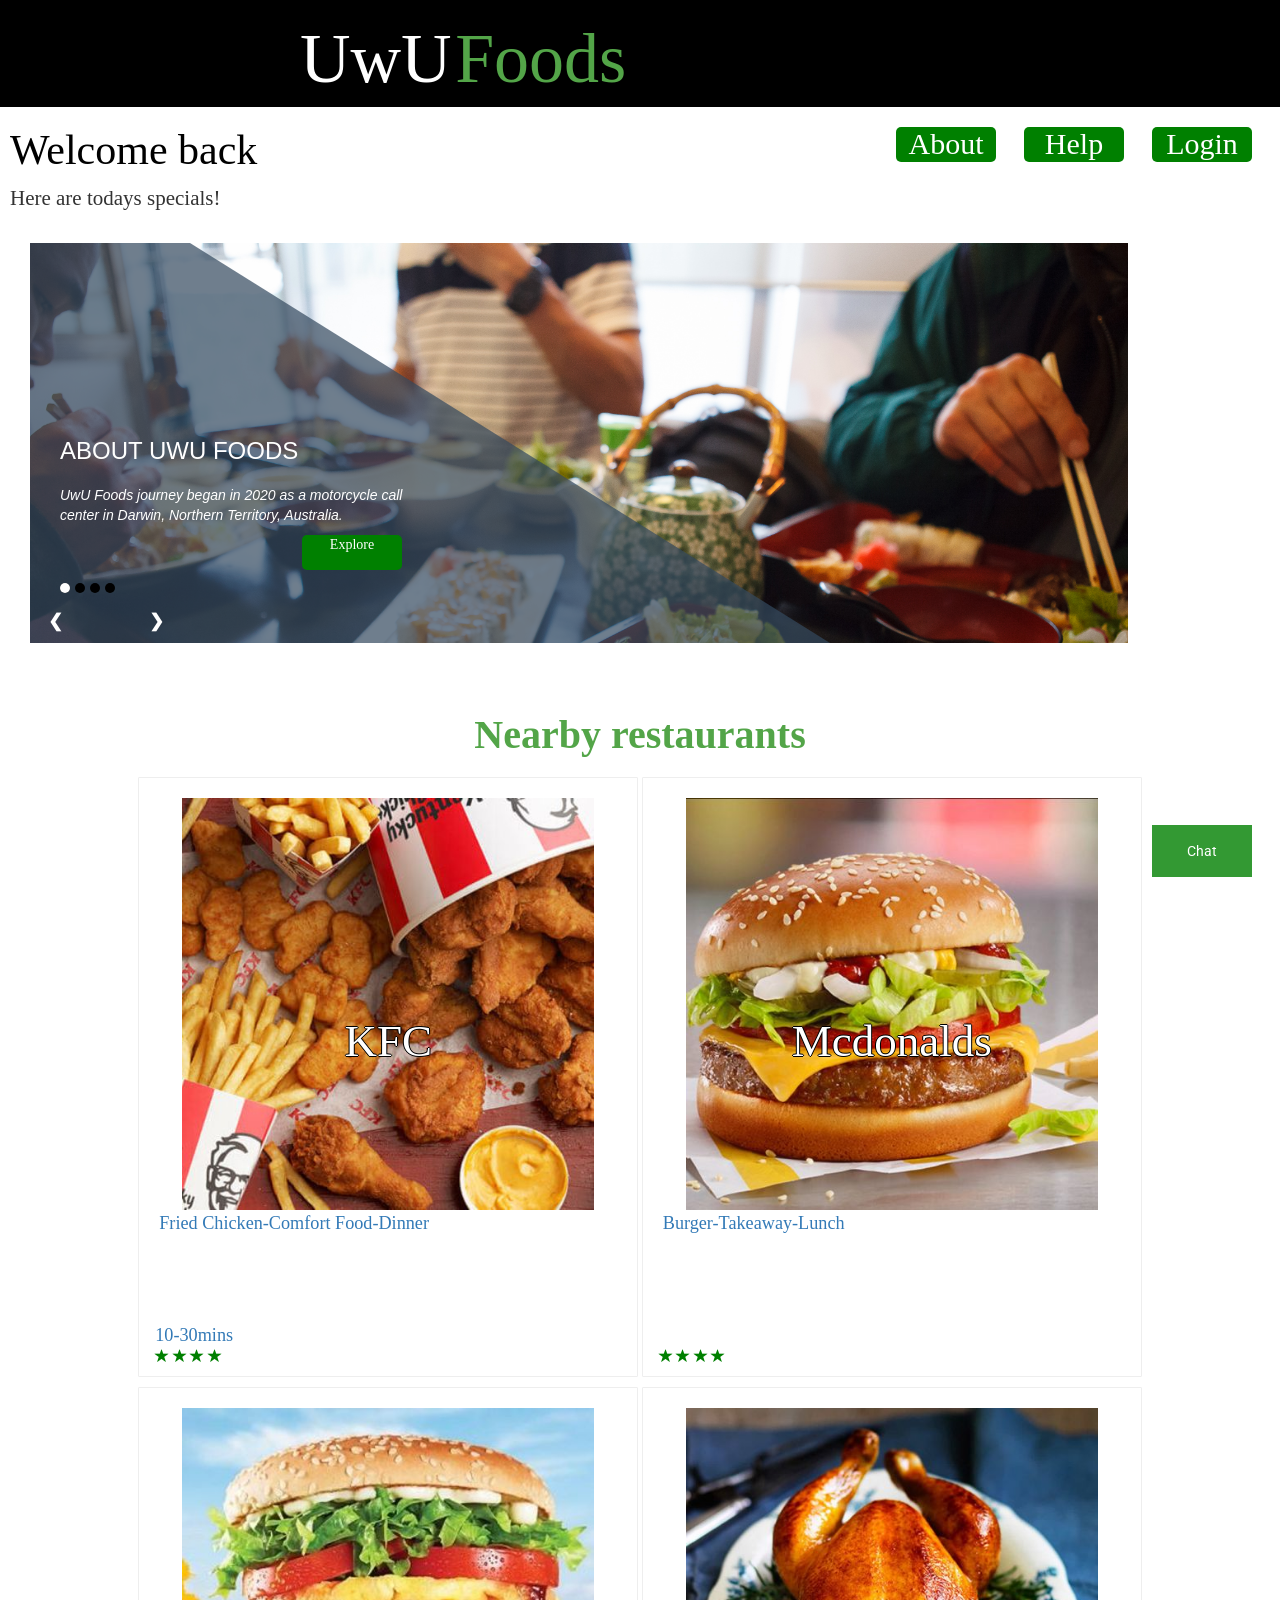
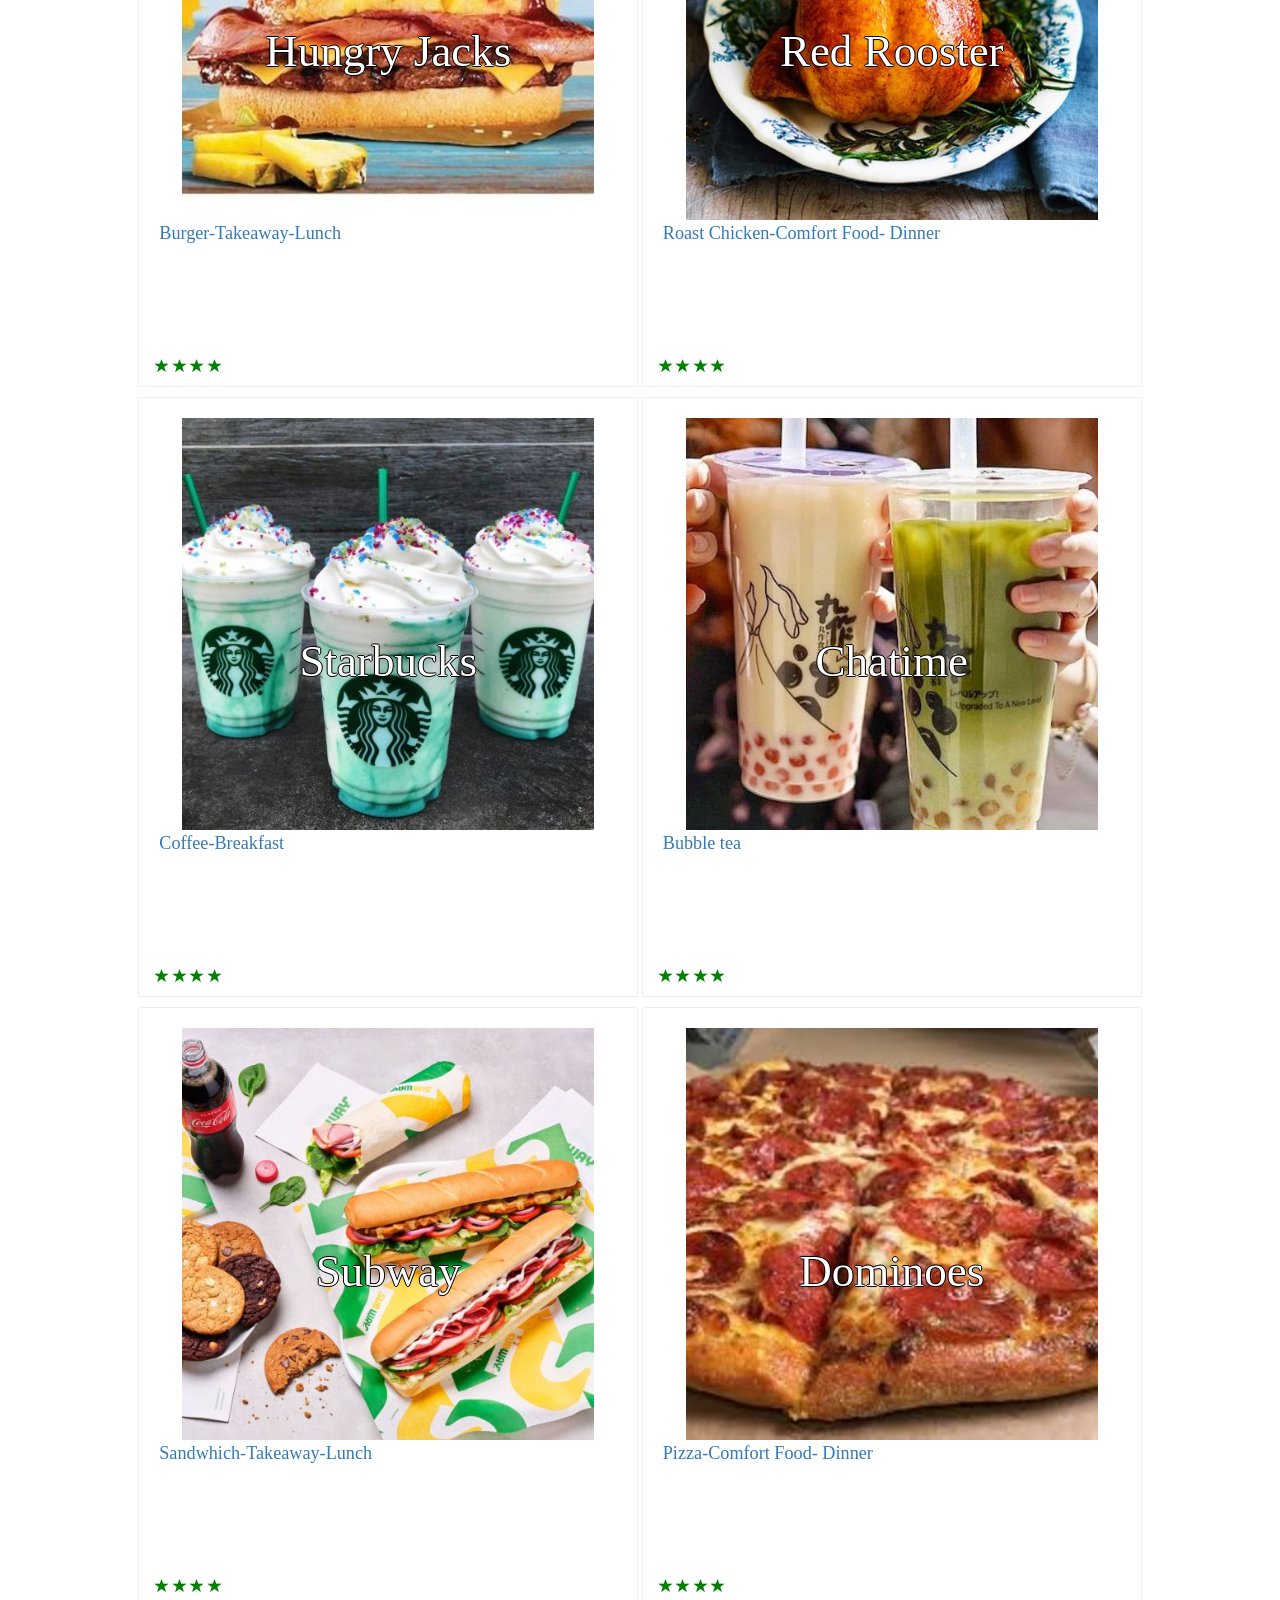
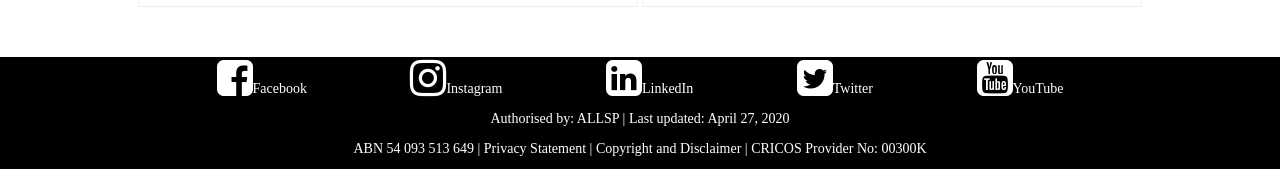
==== commit f37fd7ac: "Merge branch 'master' of https://github.com/alexander253/HIT381-Group-1" ====
--- a/index.html
+++ b/index.html
@@ -17,6 +17,7 @@
     <a href="index.html"><h1 id="uwu">UwU</h1> <h1>Foods</h1></a>
     <h2><a href="account.html" input type="submit" class="logbtn" value="Help">Login</a></h2>
     <h2><a href="help.html" input type="hep" class="logbtn" value="Help">Help</a></h2>
+    <h2><a href="help.html" input type="hep" class="logbtn" value="What we are!">About</a></h2>
   </div>
 
 <!--test
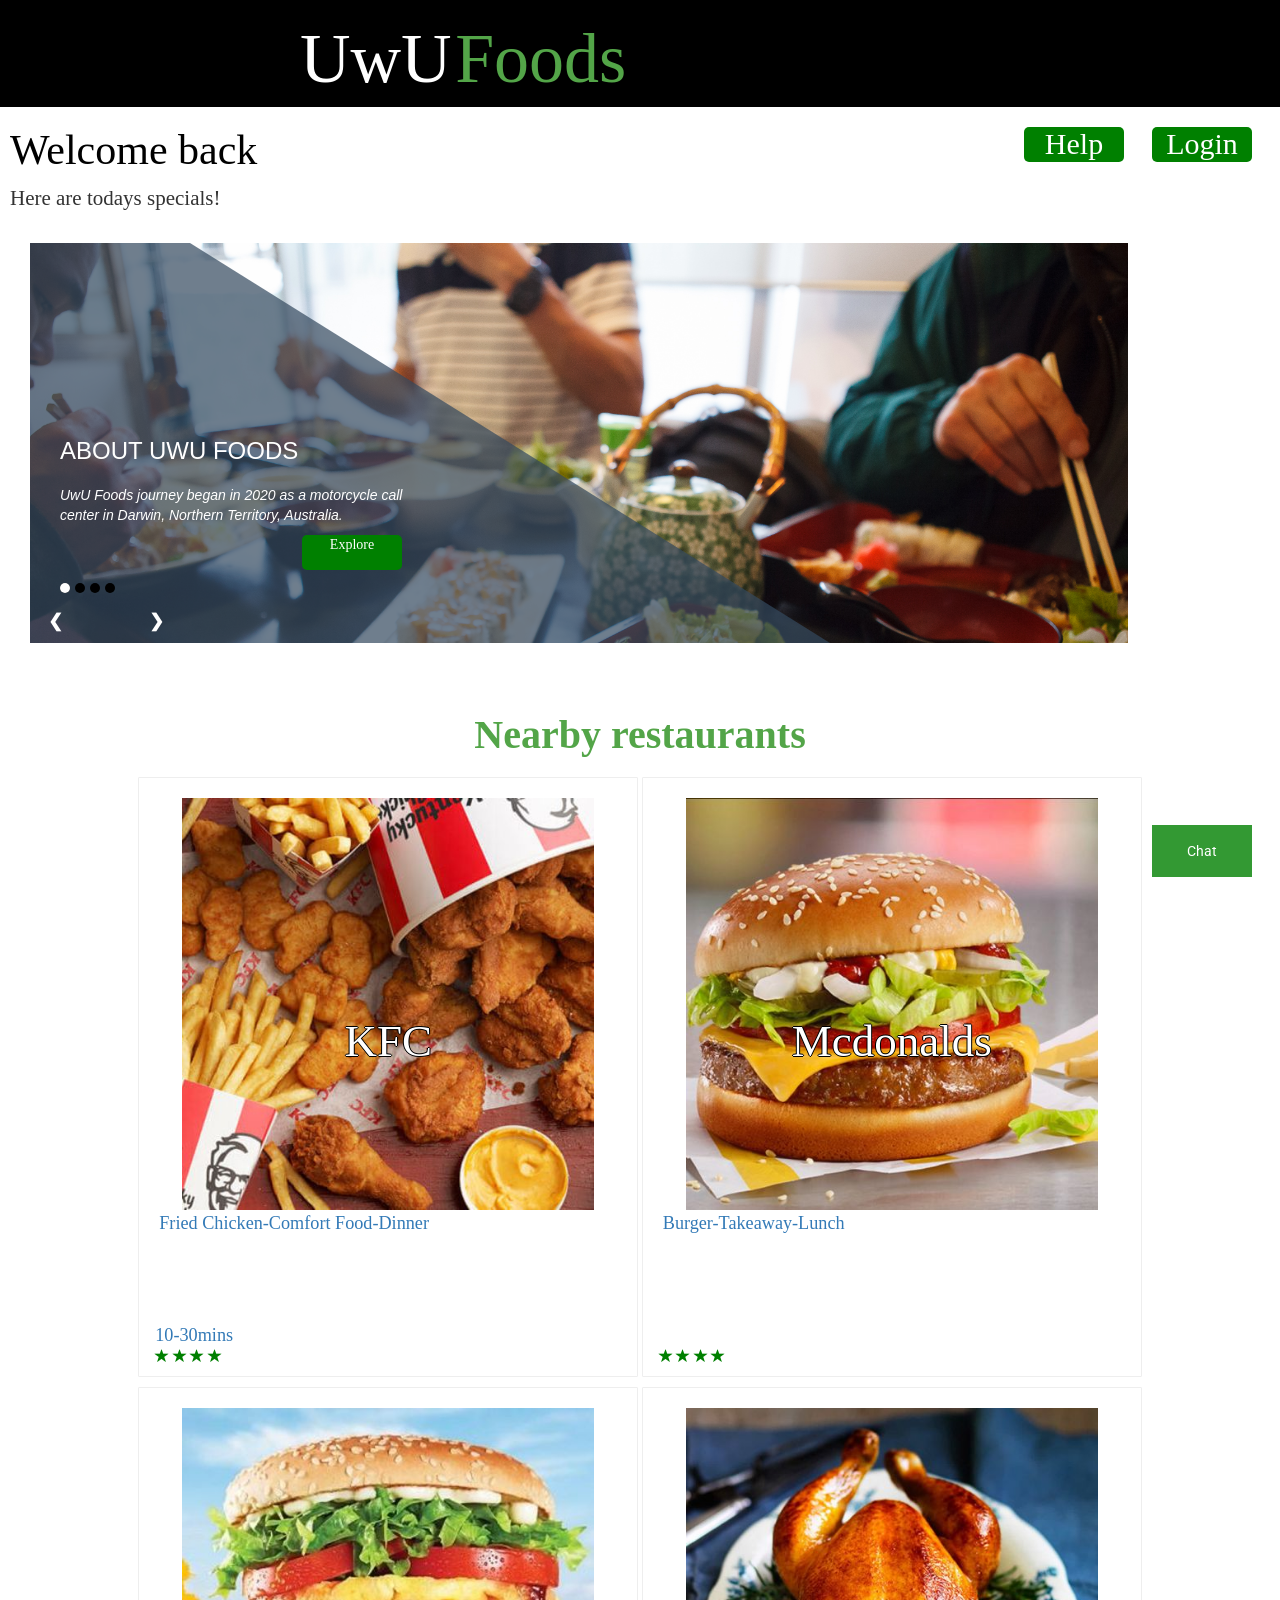
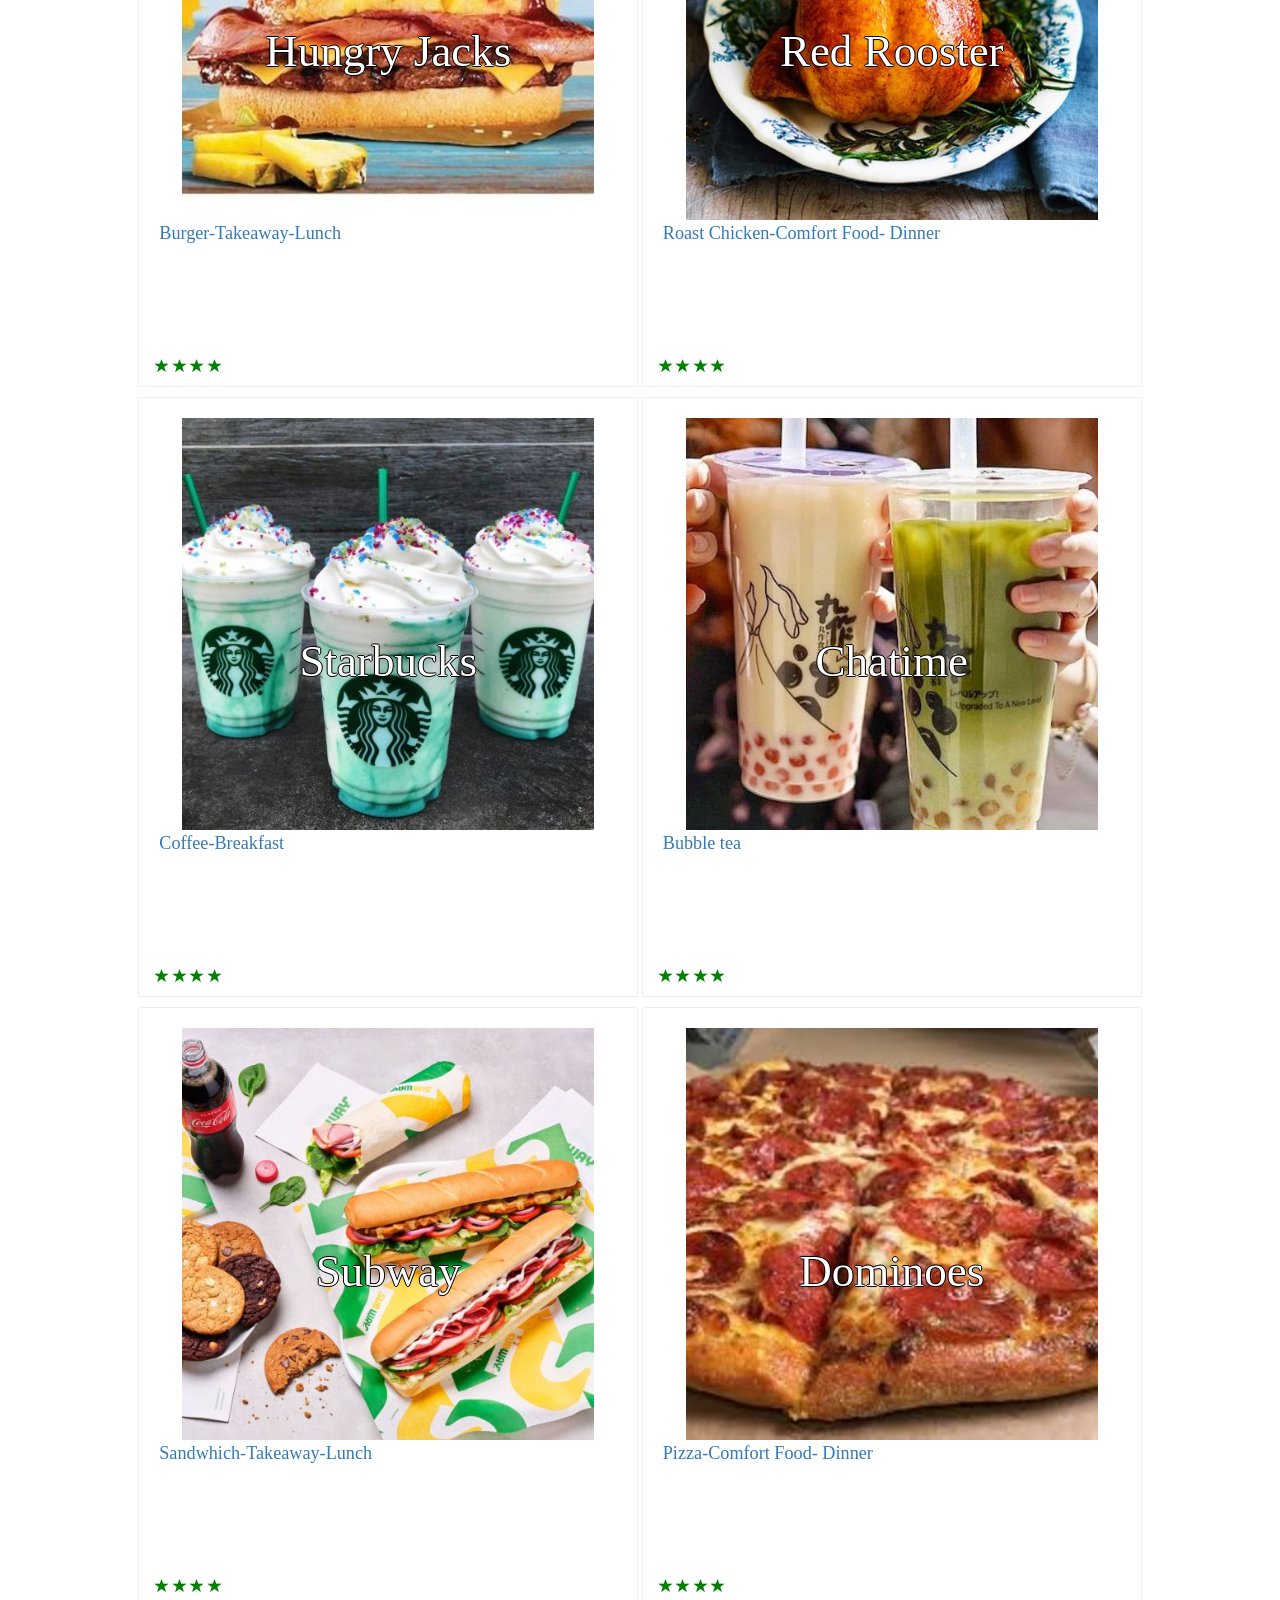
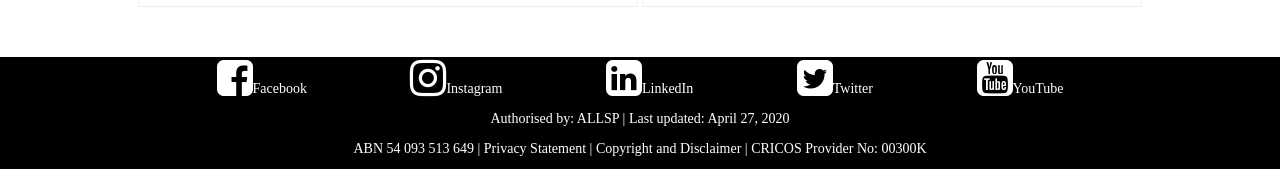
==== commit 4dbca829: "removed unnecessary about us button" ====
--- a/index.html
+++ b/index.html
@@ -17,7 +17,6 @@
     <a href="index.html"><h1 id="uwu">UwU</h1> <h1>Foods</h1></a>
     <h2><a href="account.html" input type="submit" class="logbtn" value="Help">Login</a></h2>
     <h2><a href="help.html" input type="hep" class="logbtn" value="Help">Help</a></h2>
-    <h2><a href="help.html" input type="hep" class="logbtn" value="What we are!">About</a></h2>
   </div>
 
 <!--test
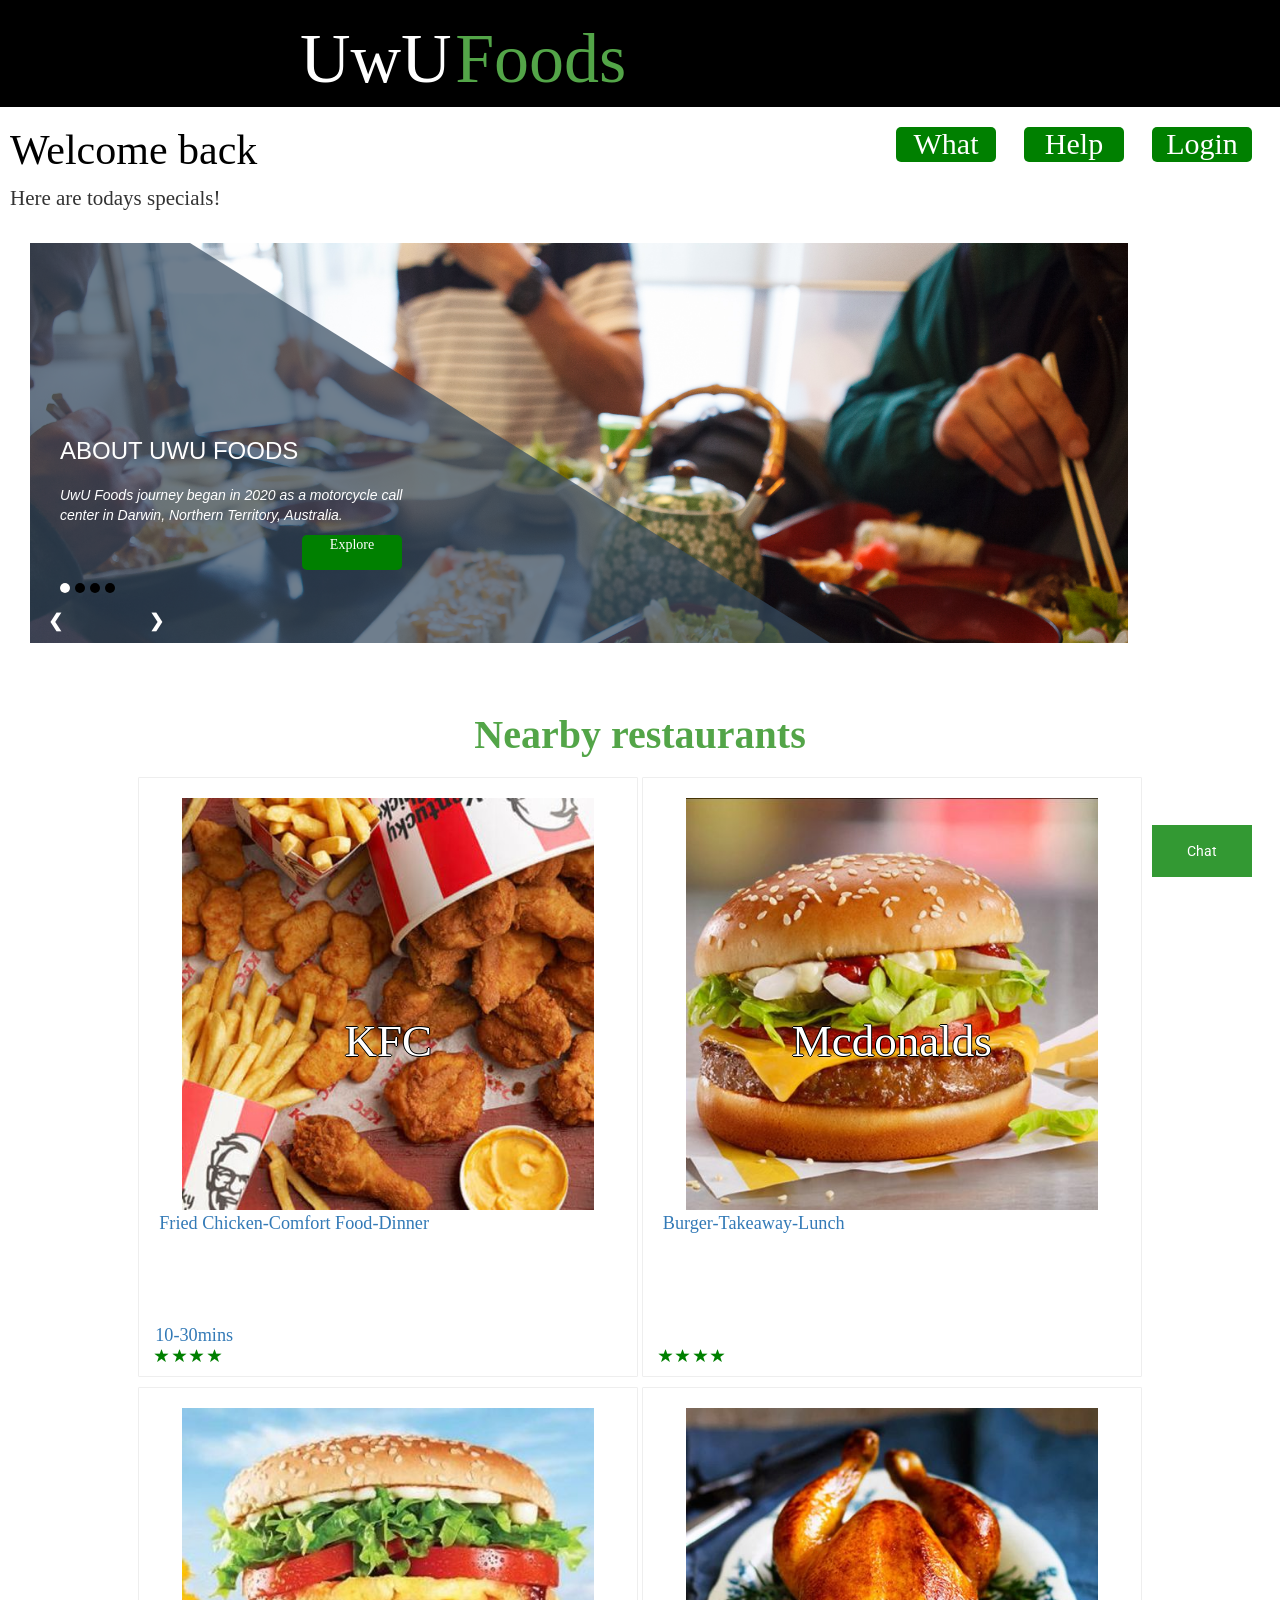
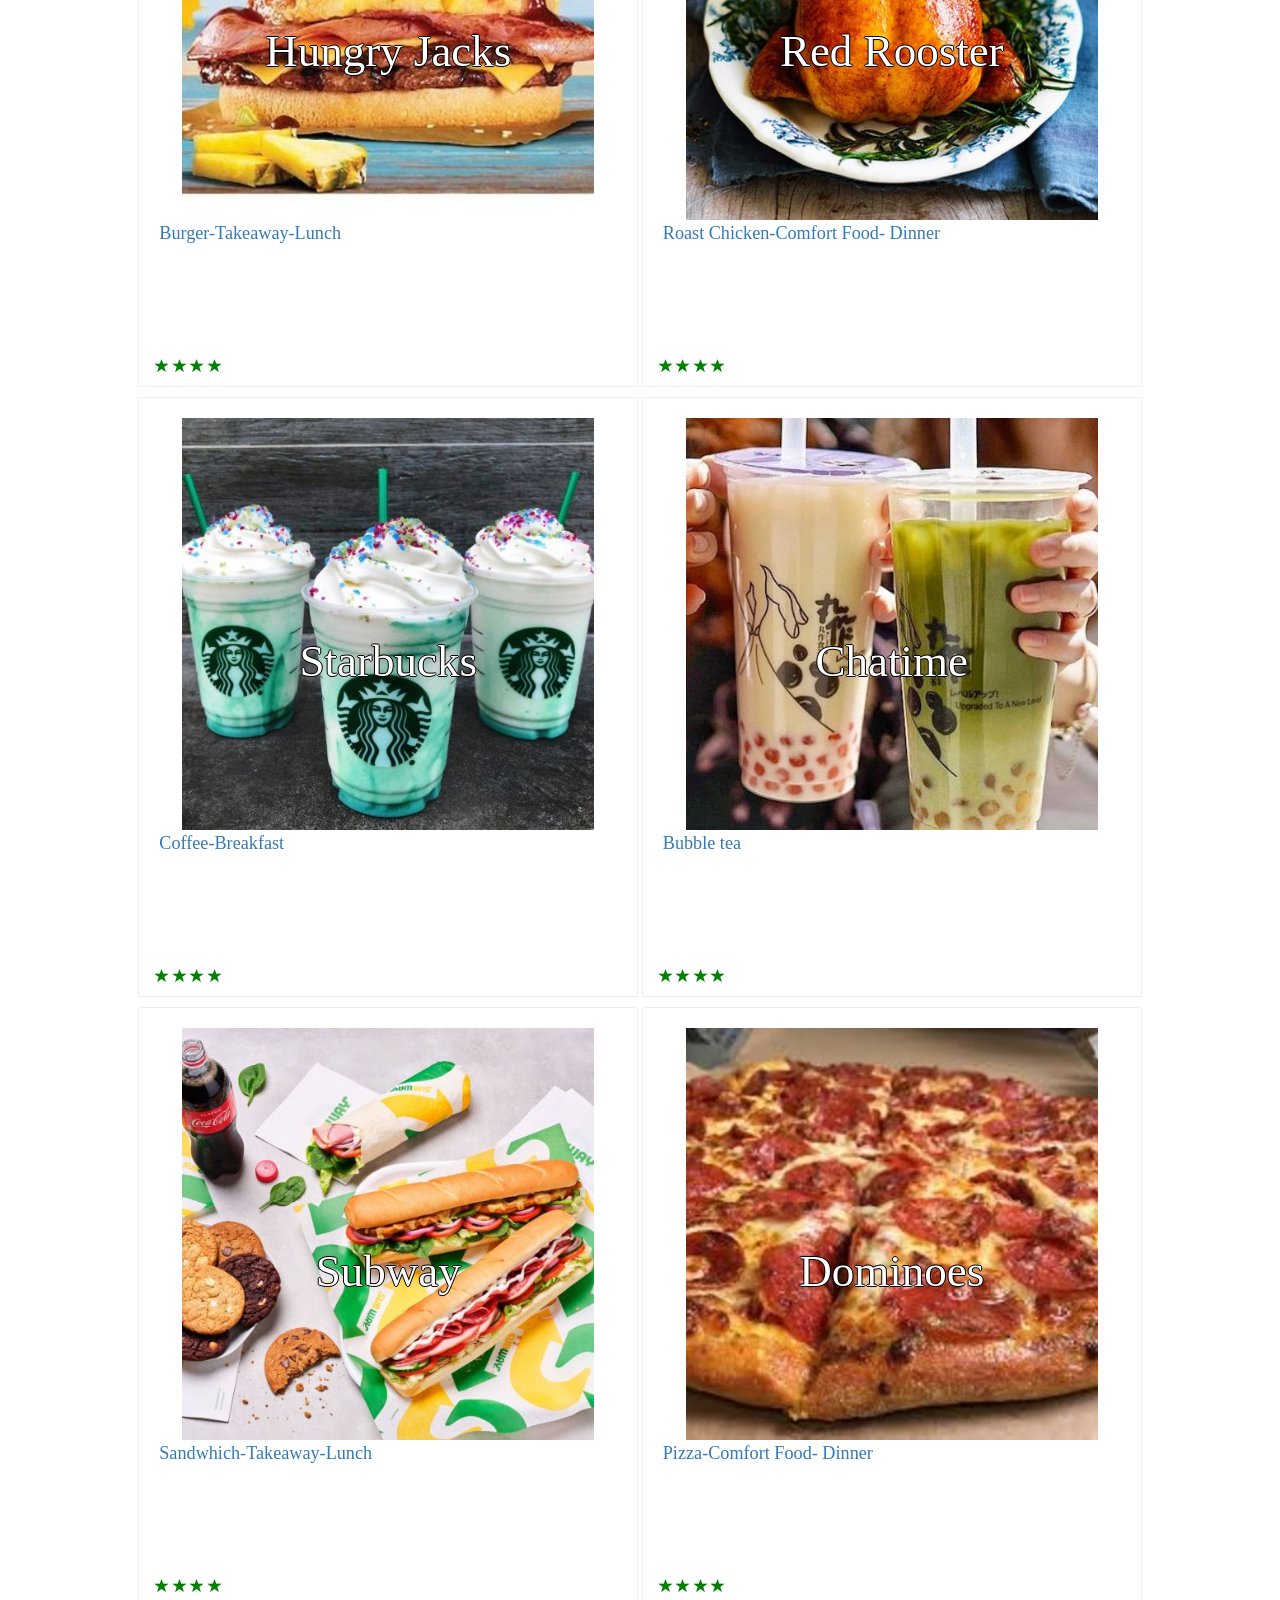
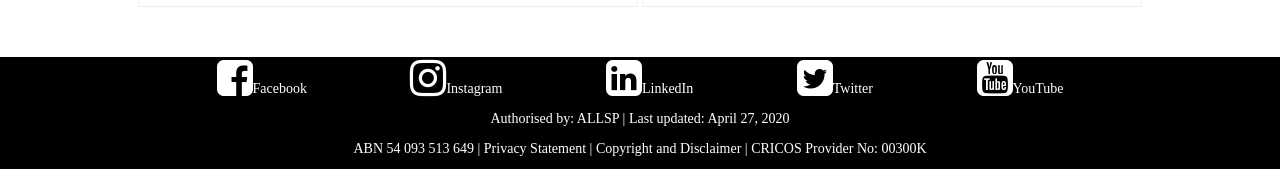
==== commit fb0a9f93: "What we do page" ====
--- a/index.html
+++ b/index.html
@@ -17,6 +17,7 @@
     <a href="index.html"><h1 id="uwu">UwU</h1> <h1>Foods</h1></a>
     <h2><a href="account.html" input type="submit" class="logbtn" value="Help">Login</a></h2>
     <h2><a href="help.html" input type="hep" class="logbtn" value="Help">Help</a></h2>
+    <h2><a href="about.html" input type="hep" class="logbtn" value="Help">What we do?</a></h2>
   </div>
 
 <!--test
